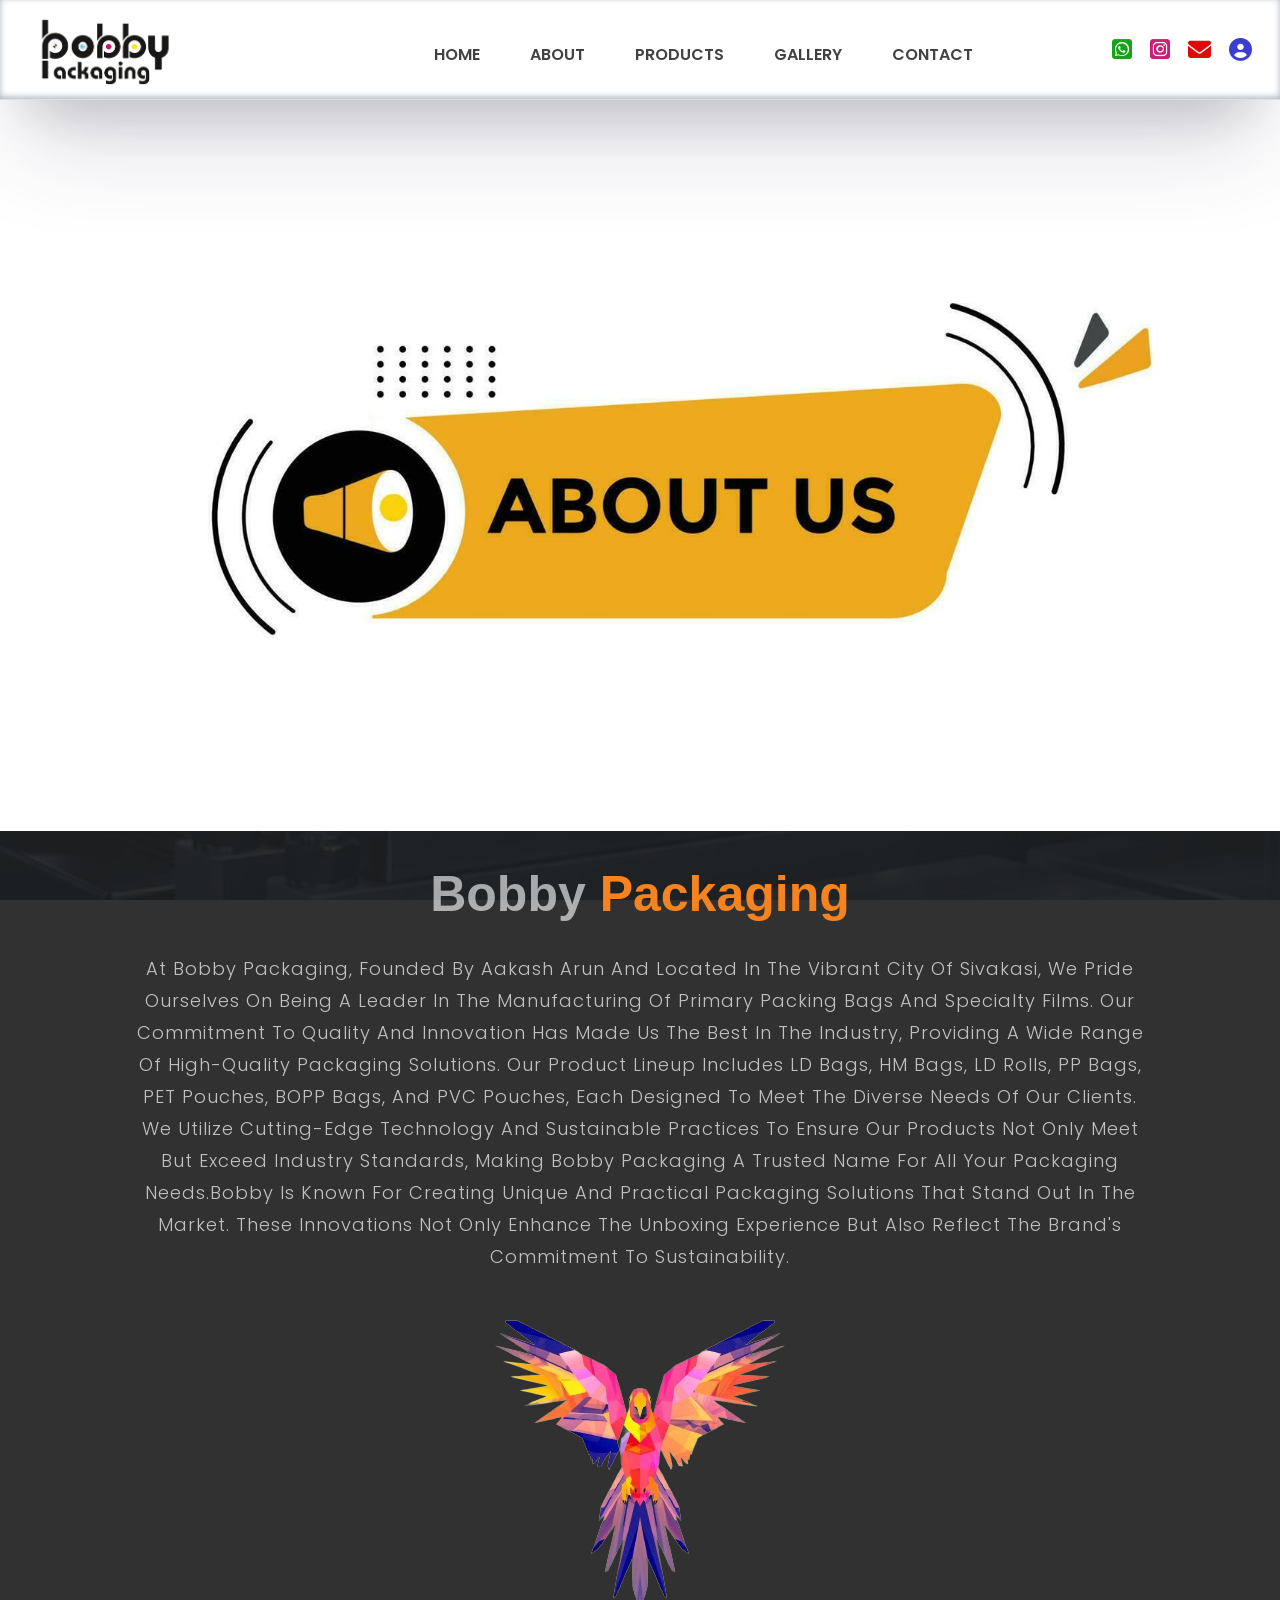
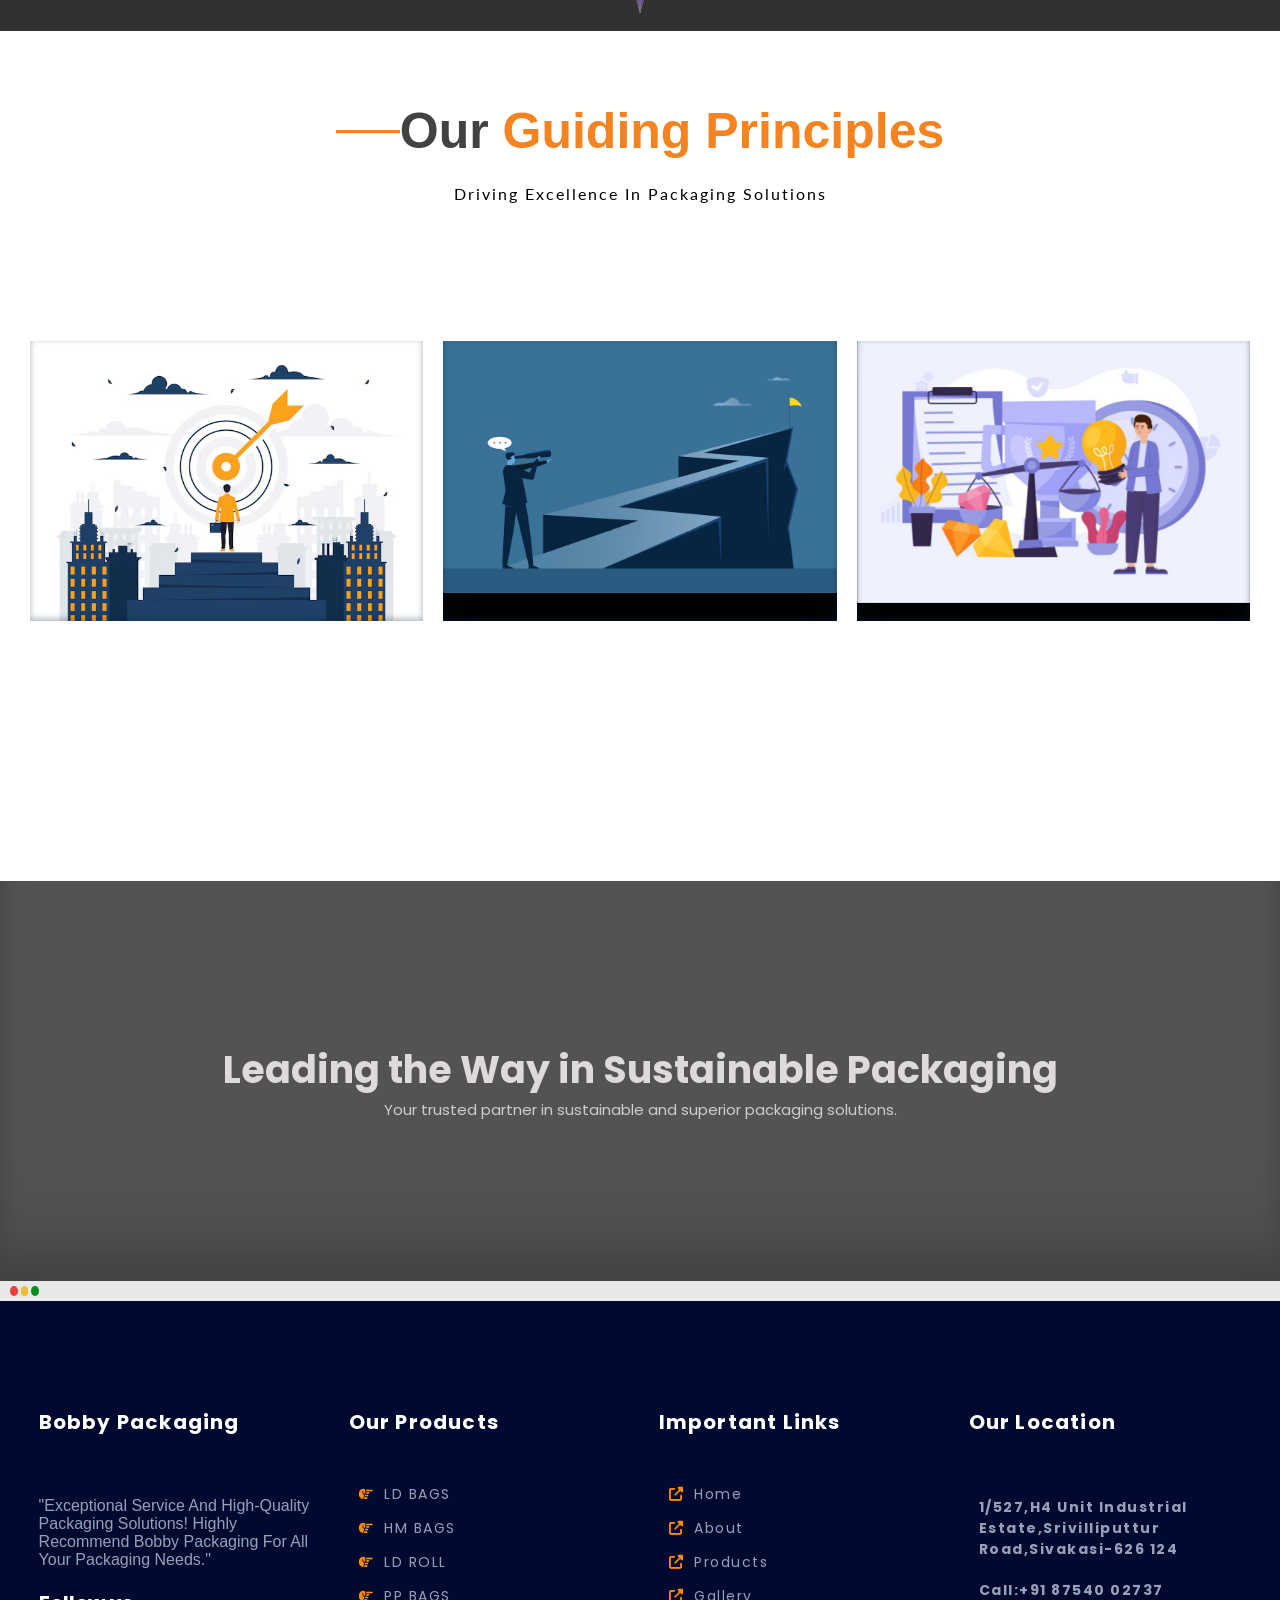
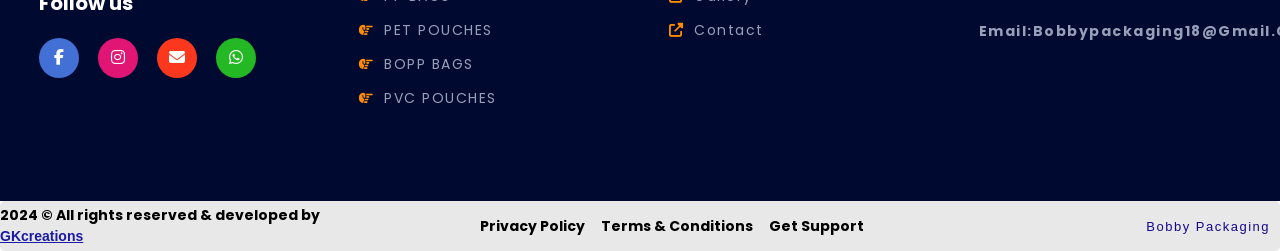
==== about.html @ 75dc7287 "donn" ====
<!DOCTYPE html>
<html lang="en">
  <head>
    <meta charset="UTF-8" />
    <meta name="viewport" content="width=device-width, initial-scale=1.0" />
    <link rel="stylesheet" href="./about.js">
    <link
      href="https://fonts.googleapis.com/css2?family=Lato:ital,wght@0,100;0,300;0,400;0,700;0,900;1,100;1,300;1,400;1,700;1,900&display=swap"
      rel="stylesheet"
    />
    <link
      href="https://fonts.googleapis.com/css2?family=Poppins:ital,wght@0,100;0,200;0,300;0,400;0,500;0,600;0,700;0,800;0,900;1,100;1,200;1,300;1,400;1,500;1,600;1,700;1,800;1,900&display=swap"
      rel="stylesheet"
    />
    <link
      rel="stylesheet"
      href="https://cdnjs.cloudflare.com/ajax/libs/font-awesome/6.5.2/css/all.min.css"
      integrity="sha512-SnH5WK+bZxgPHs44uWIX+LLJAJ9/2PkPKZ5QiAj6Ta86w+fsb2TkcmfRyVX3pBnMFcV7oQPJkl9QevSCWr3W6A=="
      crossorigin="anonymous"
      referrerpolicy="no-referrer"
    />
    <link rel="preconnect" href="https://fonts.googleapis.com" />
    <link rel="preconnect" href="https://fonts.gstatic.com" crossorigin />
    <link
      href="https://fonts.googleapis.com/css2?family=Lato:ital,wght@0,100;0,300;0,400;0,700;0,900;1,100;1,300;1,400;1,700;1,900&display=swap"
      rel="stylesheet"
    />
    <link rel="stylesheet" href="./assets/css/about.css" />
    <title>Document</title>
  </head>
  <body>
    <div class="nav">
      <div class="subnav">
        <div class="logod">
          <img src="./assets/img/logobg.png" alt="" />
        </div>
        <div class="menud">
          <a class="item" href="./index.html">
            <div data-text="Main page" class="linktext">Home</div>
          </a>
          <a class="item" href="./about.html">
            <div data-text="What we do" class="linktext">About</div>
          </a>
          <a class="item" href="product.html">
            <div data-text="See our works" class="linktext">Products</div>
          </a>

          <a class="item" href="#nav-9">
            <div data-text="Thoughts" class="linktext">Gallery</div>
          </a>
          <a class="item" href="./contact.html">
            <div data-text="Get in touch" class="linktext">Contact</div>
          </a>
        </div>
        <div class="icond">
          <i class="fa-brands fa-square-whatsapp" id="i1" title="Whatsapp"></i>
          <i
            class="fa-brands fa-square-instagram"
            id="i2"
            title="Instagram"
          ></i>
          <!-- <i class="fa-brands fa-instagram" ></i> -->
          <i class="fa-solid fa-envelope" id="i3" title="Email"></i>
          <i class="fa-solid fa-circle-user" id="i4" title="Contact"></i>
        </div>
      </div>
    </div>
    <div class="sum">
      <!-- <h1>hello worl</h1> -->
      <img src="./assets/img/abb.jpg" alt="" />
    </div>
    <div class="sim">
      <div class="topsim">
        <div class="subtopsim">
          <h1>Bobby <span>Packaging</span></h1>
          <p>
            At Bobby Packaging, founded by Aakash Arun and located in the
            vibrant city of Sivakasi, we pride ourselves on being a leader in
            the manufacturing of primary packing bags and specialty films. Our
            commitment to quality and innovation has made us the best in the
            industry, providing a wide range of high-quality packaging
            solutions. Our product lineup includes LD bags, HM bags, LD rolls,
            PP bags, PET pouches, BOPP bags, and PVC pouches, each designed to
            meet the diverse needs of our clients. We utilize cutting-edge
            technology and sustainable practices to ensure our products not only
            meet but exceed industry standards, making Bobby Packaging a trusted
            name for all your packaging needs.Bobby is known for creating unique and practical packaging solutions that stand out in the market. These innovations not only enhance the unboxing experience but also reflect the brand's commitment to sustainability.
          </p>
          <img src="./assets/img/peacokc-removebg-preview.png" alt="">
        </div>
      </div>
    </div>
    <div class="topheading">
        <div class="topheadingsub1">
          <p></p>
          <h1>Our <span>Guiding Principles</span></h1>
          <!-- <p></p> -->
        </div>
        <div class="topheadingsub">
          <p>Driving Excellence in Packaging Solutions</p>
        </div>
      </div>
      <div class="minione">
        <div class="subminione">
            <figure class="snip1577">
                <img src="./assets/img/mission.avif" alt="sample99" />
                <figcaption>
                  <h3>MISSION</h3>
                  <h4>To provide innovative, sustainable packaging solutions that ensure quality and customer satisfaction.</h4>
                </figcaption>
                <a href="#"></a>
              </figure>
              <figure class="snip1577"><img src="./assets/img/vision.avif" alt="sample109" />
                <figcaption>
                  <h3>VISION</h3>
                  <h4>To lead the global market in eco-friendly packaging, setting industry standards for excellence and sustainability.</h4>
                </figcaption>
                <a href="#"></a>
              </figure>
              <figure class="snip1577"><img src="./assets/img/values.jpg" alt="sample117" />
                <figcaption>
                  <h3>VALUES</h3>
                  <h4>Quality, Innovation, Sustainability, Customer Satisfaction, Integrity, Continuous Improvement.</h4>
                </figcaption>
                <a href="#"></a>
              </figure>
        </div>
      </div>
      <div class="ds">

      </div>
      <div class="contact">
        <div class="subcontact">
            
            <div class="subccon">
                <h1>Leading the Way in Sustainable Packaging</h1>
                <p>Your trusted partner in sustainable and superior packaging solutions.</p>
            </div>
        </div>
        <!-- <img src="./assets/img/get-touch-concept-illustration_114360-2586.avif" alt=""> -->
    </div>
    <div class="summa">
        <p></p>
        <p id="np1"></p>
        <p id="np2"></p>
    </div>
    <div class="footer">
        <div class="subfooter">
            <div class="fdiv">
                <div class="minicon">
                    <div class="con2">
                        <h2>Bobby Packaging</h2>
                    </div>
                    <div class="cons">
                       <p>"Exceptional service and high-quality packaging solutions! Highly recommend Bobby Packaging for all your packaging needs."</p>
                      

                    </div>
                    <div class="footer-social-icon">
                        <span>Follow us</span>
                        <a href="#"><i class="fab fa-facebook-f facebook-bg"></i></a>
                        <a href="#"><i class="fab fa-instagram instagram-bg"></i></i></a>
                        <a href="mailto:bobbypackaging18@gmail.com"><i class="fa-solid fa-envelope google-bg"></i></a>
                        <a href="https://wa.me/8754002737?text=Hello%20there"><i class="fa-brands fa-whatsapp whatsapp-bg"></i></a>
                    </div>
                </div>
                <div class="minicon">
                    <div class="con2">
                        <h2>Our Products</h2>
                    </div>
                    <div class="con3">
                        <a href="./products.html"><i class="fa-solid fa-hand-point-right"></i>LD BAGS</a>
                        <a href="./products.html"><i class="fa-solid fa-hand-point-right"></i>HM BAGS</a>
                        <a href="./products.html"><i class="fa-solid fa-hand-point-right"></i>LD ROLL</a>
                        <a href="./products.html"><i class="fa-solid fa-hand-point-right"></i>PP BAGS</a>
                        <a href="./products.html"><i class="fa-solid fa-hand-point-right"></i>PET POUCHES</a>
                        <a href="./products.html"><i class="fa-solid fa-hand-point-right"></i>BOPP BAGS</a>
                        <a href="./products.html"><i class="fa-solid fa-hand-point-right"></i>PVC POUCHES</a>
                    
                    </div>
                </div>
                <div class="minicon">
                    <div class="con2">
                        <h2>Important Links</h2>
                    </div>
                    <div class="con3">
                        <a href="./index.html"><i class="fa-solid fa-up-right-from-square"></i>Home</a>
                        <a href="./products.html"><i class="fa-solid fa-up-right-from-square"></i>About</a>
                        <a href="./work.html"><i class="fa-solid fa-up-right-from-square"></i>Products</a>
                        <a href="./about.html"><i class="fa-solid fa-up-right-from-square"></i>Gallery</a>
                        <a href="./contact.html"><i class="fa-solid fa-up-right-from-square"></i>Contact</a>
                    </div>
                </div>
                <div class="minicon">
                    <div class="con2">
                        <h2>Our Location</h2>
                    </div>
                    <div class="subcon2">
                        <div class="subcon3">
                            <h2>1/527,H4 Unit Industrial Estate,Srivilliputtur Road,Sivakasi-626 124</h2>
                            <h2>call:+91 87540 02737</h2>
                            <h2>Email:bobbypackaging18@gmail.com</h2>

                        </div>
                        
                    </div>
                </div>
            </div>
            
        </div>
    </div>
    <div class="seconddiv">
        <div class="copy">
            <h2>2024 &#169 All rights reserved & developed by<span> <a href="https://wa.me/7904303676/">GKcreations</a></span></h2>
        </div>
        <div class="copy1">
            <h2>Privacy Policy</h2>
            <h2>Terms & Conditions</h2>
            <h2>Get Support</h2>
        </div>
        <div class="copy2">
            <a href="">Bobby Packaging</a>
        </div>
    </div>
  </body>
</html>
---- assets/css/about.css ----
*{
    margin: 0;
    padding: 0;
    box-sizing: border-box;   
   }
   body{
       margin: 0;
       padding: 0;
       overflow-x: hidden;
      /* position: absolute; */
   }
   body::-webkit-scrollbar{
       display: none;
   }
   .nav{
    position:fixed;
    overlay: none;
    /* position: relative; */
    z-index: 2;
  top: 0;
  /* width: 100%; */
    height: 100px;
    width: 100%;
    border-bottom: 1px solid rgba(128, 128, 128, 0.247);
    /* background-color:rgb(212, 212, 212); */
    padding: 10px;
    background-color: white;
    box-shadow: rgba(50, 50, 93, 0.25) 0px 50px 100px -20px, rgba(0, 0, 0, 0.3) 0px 30px 60px -30px, rgba(10, 37, 64, 0.35) 0px -2px 6px 0px inset;
    /* background-color:rgb(13, 178, 255); */
    /* box-shadow: rgba(0, 0, 0, 0.45) 0px 25px 20px -20px; */
    /* box-shadow: rgba(0, 0, 0, 0.35) 0px -50px 36px -28px inset; */
    /* box-shadow: rgba(0, 0, 0, 0.45) 0px 25px 20px -20px; */
   }
   .subnav{
    height: 100%;
    width: 100%;
    display: flex;
    align-items: center;
    justify-content: space-between;
    /* background-color:rgb(13, 178, 255); */
   }
   .logod{
    height: 100%;
    width: 30%;
    /* background-color:white; */
    overflow: hidden;
    /* display: flex; */
    /* align-items: left; */
    /* justify-content: left; */
   }
   .logod img{
    height: 100%;
    width: 50%;
    object-fit: contain;
   }
   .menud{
    height: 100%;
    width: 50%;
    /* background-color: white; */
    display: flex;
    align-items: center;
    justify-content: center;
    padding-bottom: 11px;
   }
   .menud .linktext{
    font-size:1.3em;
    /* top:0px; */
    text-align:center;
    position:relative;
    z-index:2;
    font-weight: 600;
    /* color:#000000; */
    color: #424242;
    /* color: rgb(13, 178, 255); */
    /* background: -webkit-linear-gradient(#3c2372, #c3b538);
  -webkit-background-clip: text;
  -webkit-text-fill-color: transparent; */
    /* background: #c0392b; fallback for old browsers */
  /* background: -webkit-linear-gradient(to right, #c0392b, #8e44ad); Chrome 10-25, Safari 5.1-6 */
  /* linear-gradient(to right, #c0392b, #8e44ad); W3C, IE 10+/ Edge, Firefox 16+, Chrome 26+, Opera 12+, Safari 7+ */
    /* color: darkgoldenrod; */
    /* color: #7b4397; */
    /* color:rgb(101, 99, 99); */
    /* color:#FFABAB; */
    text-decoration:none;
    font-family: "Poppins", sans-serif;
    /* font-family: "Lato", sans-serif; */
    font-size: 16px;
    text-transform:uppercase;
    transition:0.3s ease-in-out;
    -webkit-transition:0.3s ease-in-out;
  }
  .menud .linktext:before{
    content:'';
    position:absolute;
    top:0px;
    left:-2.5px;
    width:calc(100% + 5px);
    border-left:1.5px solid black;
    border-right:1.5px solid black;
    height:150%;
    transition:0.3s ease-in-out;
    -webkit-transition:0.3s ease-in-out;
    opacity:1;
    background:transparent;
    max-height:0%;
    transform:translateY(20px);
    -webkit-transform:translateY(20px);
  }
  .menud .linktext:after{
    display:inline-block;
    content:attr(data-text);
    position:absolute;
    top:24px;
    left:0px;
    width:100%;
    transition:0.3s ease-in-out;
    -webkit-transition:0.3s ease-in-out;
    font-size:0.5em;
    color:black;
    transform:translateY(30px);
    -webkit-transform:translateY(30px);
    opacity:0;
  }
  .menud .item{
    position:relative;
    display:inline-block;
    height:35px;
    padding-top:15px;
    margin-left:25px;
    margin-right:25px;
    background:transparent;
    z-index:2;
    color:rgb(201, 36, 179);
    text-decoration:none;
    font-family:Arial, sans-serif;
    text-transform:uppercase;
    transition:0.3s ease-in-out;
    -webkit-transition:0.3s ease-in-out;
  }
  .menud .item:hover .linktext:before{
    max-height:150%;
    transition-delay:0.3s;
    -webkit-transition-delay:0.3s;
    transform:translateY(0%);
    -webkit-transform:translateY(0%);
  }
  .menud .item:hover .linktext:after{
    opacity:1;
    transition-delay:0.5s;
    -webkit-transition-delay:0.5s;
    transform:translateY(0px);
    -webkit-transform:translateY(0px);
  }
  .menud .item:hover .linktext{
    color:#f58320;
    top:-10px;
    transform:scale(1.3);
    -webkit-transform:scale(1.3);
  }
   .icond{
    height: 100%;
    width: 20%;
    display: flex;
    align-items: center;
    justify-content:right;
    /* background-color: saddlebrown; */
    transition: 1.1s ease-in;
   }
   .icond i:hover{
    transform: scale(1.2);
   }
   #i1{
    color: rgb(24, 162, 24);
    font-size: 23px;
    padding-right: 18px;
   }
   #i2{
    color: rgb(201, 31, 116);
    font-size: 23px;
    padding-right: 18px;
   }
   #i3{
    color: rgb(222, 8, 8);
    font-size: 23px;
    padding-right: 18px;
   }
   #i4{
    color: rgb(60, 60, 212);
    font-size: 23px;
    padding-right: 18px;
   }
   .sum{
    margin-top: 100px;
    height: 731px;
    width:100%;
    background-color: #f58320;
   }
   .sum img{
    height: 100%;
    width: 100%;
    object-fit:cover;
   }
   .sim{
    height: 800px;
    width: 100%;
    background-image: url(../img/film.avif);
    background-position: center;
    background-size: cover;
    background-repeat: no-repeat;
    background-attachment: fixed;
    /* background-color: #424242; */
    /* padding: 20px; */
   }
   .topsim{
    height: 100%;
    width: 100%;
    background-color:rgba(30, 30, 30, 0.914);
    display: flex;
    align-items: center;
    justify-content: center;
   }
   .subtopsim{
    height: 100%;
    width: 80%;
    display: flex;
    flex-direction: column;
    align-items: center;
    justify-content: center;
}
   .subtopsim h1{
    padding-top: 50px;
    color:rgba(255, 255, 255, 0.612);
    font-size: 50px;
    font-family: -apple-system, BlinkMacSystemFont, "Segoe UI", Roboto, "Helvetica Neue", Arial, "Noto Sans", sans-serif, "Apple Color Emoji", "Segoe UI Emoji", "Segoe UI Symbol", "Noto Color Emoji";
  }
  .subtopsim span{
    color:#f58320;
    font-size: 50px;
    font-family: -apple-system, BlinkMacSystemFont, "Segoe UI", Roboto, "Helvetica Neue", Arial, "Noto Sans", sans-serif, "Apple Color Emoji", "Segoe UI Emoji", "Segoe UI Symbol", "Noto Color Emoji";
  
  }
  .subtopsim p{
    margin-top: 30px;
    font-family: "Poppins", sans-serif;
    /* font-family: "Lato", sans-serif; */
    text-transform: capitalize;
    color: rgba(255, 255, 255, 0.7);
    font-size: 18px;
    text-align: center;
    line-height:32px;
    font-weight: 300;
    letter-spacing: 1px;
  }
  .topheading{
    height: 250px;
    width: 100%;
    background-color: white;
    /* background-color:pink; */
    display: flex;
    flex-direction: column;
    align-items:center;
    justify-content: center;
  }
  .topheadingsub1{
    height: 30%;
    width: 100%;
    display: flex;
    align-items: center;
    justify-content: center;
    /* background-color: rebeccapurple; */
  }
  .topheadingsub1 span{
    color:#f58320;
    font-size: 50px;
    font-family: -apple-system, BlinkMacSystemFont, "Segoe UI", Roboto, "Helvetica Neue", Arial, "Noto Sans", sans-serif, "Apple Color Emoji", "Segoe UI Emoji", "Segoe UI Symbol", "Noto Color Emoji";
  
  }
  .topheadingsub1 p{
    height: 4%;
    width: 5%;
    /* margin-left: 70px; */
    background-color: #f58320;
    /* margin-right: 5px; */
  }
  .topheadingsub1 h1{
    color:#424242;
    font-size: 50px;
    font-family: -apple-system, BlinkMacSystemFont, "Segoe UI", Roboto, "Helvetica Neue", Arial, "Noto Sans", sans-serif, "Apple Color Emoji", "Segoe UI Emoji", "Segoe UI Symbol", "Noto Color Emoji";
  }
  .topheadingsub{
    height: 20%;
    width: 100%;
    display: flex;
    align-items: center;
    justify-content: center;
    /* background-color: #1248c5; */
  }
  .topheadingsub p{
    letter-spacing: 2px;
    text-transform: capitalize;
    line-height: 25px;
    text-align: justify;
    font-family: "Lato", sans-serif;
  }
  .minione{
    height: 400px;
    width: 100%;
    padding: 20px;
  }
  .subminione{
    height: 100%;
    width: 100%;
    /* background-color: #f58320; */
    display: flex;
    align-items: center;
    justify-content: center;
    position: relative  ;
  }
  @import url(https://fonts.googleapis.com/css?family=Montserrat:200);
.snip1577 {
  font-family: 'Montserrat', Arial, sans-serif;
  position: relative;
  /* display: inline-block; */
  overflow: hidden;
  z-index:-0;
  margin: 10px;
  height:280px;
  width: 280px;
  /* min-width: 230px; */
  /* max-width: 315px; */
  width: 100%;
  color: #fff;
  text-align: left;
  font-size: 16px;
  background: #000;
  /* box-shadow: rgba(50, 50, 93, 0.25) 0px 50px 100px -20px, rgba(0, 0, 0, 0.3) 0px 30px 60px -30px, rgba(10, 37, 64, 0.35) 0px -2px 6px 0px inset; */
  box-shadow: rgba(50, 50, 93, 0.25) 0px 30px 60px -12px inset, rgba(0, 0, 0, 0.3) 0px 18px 36px -18px inset;
  /* box-shadow: rgb(204, 219, 232) 3px 3px 6px 0px inset, rgba(255, 255, 255, 0.5) -3px -3px 6px 1px inset; */
  /* box-shadow: rgba(0, 0, 0, 0.17) 0px -23px 25px 0px inset, rgba(0, 0, 0, 0.15) 0px -36px 30px 0px inset, rgba(0, 0, 0, 0.1) 0px -79px 40px 0px inset, rgba(0, 0, 0, 0.06) 0px 2px 1px, rgba(0, 0, 0, 0.09) 0px 4px 2px, rgba(0, 0, 0, 0.09) 0px 8px 4px, rgba(0, 0, 0, 0.09) 0px 16px 8px, rgba(0, 0, 0, 0.09) 0px 32px 16px; */
}

.snip1577 *,
.snip1577:before,
.snip1577:after {
  -webkit-box-sizing: border-box;
  box-sizing: border-box;
  -webkit-transition: all 0.4s ease;
  transition: all 0.4s ease;
}

.snip1577 img {
    display: inline-block;
  max-width: 100%;
  backface-visibility: hidden;
  vertical-align: top;
}

.snip1577:before,
.snip1577:after {
  position: absolute;
  top: 20px;
  right: 20px;
  content: '';
  background-color: #fff;
  z-index: 1;
  opacity: 0;
}

.snip1577:before {
  width: 0;
  height: 1px;
}

.snip1577:after {
  height: 0;
  width: 1px;
}

.snip1577 figcaption {

  position: absolute;
  /* background-color: #f58320; */
  /* left: 0; */
  height: 100%;
    width: 100%;
    bottom: 0;
  padding: 15px 20px;
  box-shadow: rgba(50, 50, 93, 0.25) 0px 50px 100px -20px, rgba(0, 0, 0, 0.3) 0px 30px 60px -30px, rgba(10, 37, 64, 0.35) 0px -2px 6px 0px inset;
}

.snip1577 h3,
.snip1577 h4 {
  margin: 0;
  font-size: 20px;
  font-weight: normal;
  opacity: 0;
}

.snip1577 h4 {
  font-size:18px;
  text-transform: capitalize;
  margin-top:40px;
  font-family: "Lato", sans-serif;
  color: rgba(255, 255, 255, 0.549);
}

.snip1577 a {
  /* position: absolute; */
  /* top: 0; */
  /* bottom: 0; */
  /* left: 0; */
  /* right: 0; */
  /* z-index: 1; */
}

.snip1577:hover img,
.snip1577.hover img {
  zoom: 1;
  filter: alpha(opacity=20);
  -webkit-opacity: 0.2;
  opacity: 0.2;
}

.snip1577:hover:before,
.snip1577.hover:before,
.snip1577:hover:after,
.snip1577.hover:after {
  opacity: 1;
  -webkit-transition-delay: 0.25s;
  transition-delay: 0.25s;
}

.snip1577:hover:before,
.snip1577.hover:before {
  width: 40px;
}

.snip1577:hover:after,
.snip1577.hover:after {
  height: 40px;
}

.snip1577:hover h3,
.snip1577.hover h3,
.snip1577:hover h4,
.snip1577.hover h4 {
  opacity: 1;
}

.snip1577:hover h3,
.snip1577.hover h3 {
  -webkit-transition-delay: 0.3s;
  transition-delay: 0.3s;
}

.snip1577:hover h4,
.snip1577.hover h4 {
  -webkit-transition-delay: 0.35s;
  transition-delay: 0.35s;
}
.ds{
    height: 200px;
    width: 100%;
    background-color: white;
}
.contact{
    height: 400px;
    width: 100%;
    background-image: url(../img/man-working-in-table-2ga2gfmqbffqravk.jpg);
    background-position:center;
    background-attachment: fixed;
    background-repeat: no-repeat;
    background-size: contain;
    display: flex;
    align-items: center;
    box-shadow: rgba(0, 0, 0, 0.17) 0px -23px 25px 0px inset, rgba(0, 0, 0, 0.15) 0px -36px 30px 0px inset, rgba(0, 0, 0, 0.1) 0px -79px 40px 0px inset, rgba(0, 0, 0, 0.06) 0px 2px 1px, rgba(0, 0, 0, 0.09) 0px 4px 2px, rgba(0, 0, 0, 0.09) 0px 8px 4px, rgba(0, 0, 0, 0.09) 0px 16px 8px, rgba(0, 0, 0, 0.09) 0px 32px 16px;
    /* box-shadow: rgba(0, 0, 0, 0.25) 0px 54px 55px, rgba(0, 0, 0, 0.12) 0px -12px 30px, rgba(0, 0, 0, 0.12) 0px 4px 6px, rgba(0, 0, 0, 0.17) 0px 12px 13px, rgba(0, 0, 0, 0.09) 0px -3px 5px; */
    /* padding-top: 100px; */
        /* background-color: #454cd1; */
}
.subcontact{
    height: 100%;
    width: 100%;
    background-color:rgba(47, 47, 47, 0.822);
    display: flex;
    align-items: center;
    justify-content: center;
}
.subccon{
    height: 100%;
    width: 100%;    
    /* background-color: #454cd1; */
    display: flex;
    flex-direction: column;
    align-items: center;
    justify-content: center;
}
.subccon h1{
    /* font-family:Arial, sans-serif; */
    font-size: 38px;
    color:rgb(222, 218, 218);
    font-family: "Poppins", sans-serif;
}
.subccon p{
    /* font-size: 38px; */
    font-size: 15px;
    color: rgb(207, 205, 205);
    font-family: "Poppins", sans-serif;
}
.summa{
    height: 20px;
    width: 100%;
    background-color:#e8e8e8;
    display: flex;
    align-items: center;
    justify-content: left;
    padding-left:10px;

}
.summa p{
    height: 50%;
    width: 0.6%;
   border-radius: 100%;
   background-color: rgb(240, 59, 59);
}
#np1{
    height: 50%;
    width: 0.6%;
    border-radius: 100%;
    background-color: rgb(236, 190, 52);
    /* padding-left: 5px; */
    margin-left: 3px;
}
#np2{
    height: 50%;
    width: 0.6%;
    border-radius: 100%;
    background-color: rgb(10, 141, 28);
    margin-left: 3px;
}
/* footer code */
.footer{
    height: 500px;
    width: 100%;
    background-color: #000a30;
    /* background-color:rebeccapurple; */
    padding: 20px;
}
.subfooter{
    height: 100%;
    width: 100%;
    /* background-color: blue; */
    display: flex;
    flex-direction: column;
    align-items: center;
    justify-content: space-around;
}
.fdiv{
    height: 80%;
    width:100%;
    /* background-color: rgb(114, 55, 55); */
    display: flex;
    align-items: center;
    justify-content: space-around   ;
}
.seconddiv{
    height:50px;
    width: 100%;
    overflow: hidden;
    border-radius: 5px;
    /* padding-left: 10px; */
    background-color:#e8e8e8;
    display: flex;
    align-items: center;
    justify-content: space-between;
    
}
.minicon{
    height: 100%;
    width: 22%;
    /* background-color: darkgoldenrod; */
}
.imgg{
    height: 30%;
    width: 100%;
    background-color:rgb(255, 255, 255);
      overflow: hidden;
    display: flex;
    align-items: center;
    justify-content: left;
    border-radius: 10px;
}
.imgg img{
    height: 100%;
    width: 100%;
    border-radius: 10px;
    object-fit: contain;
    opacity: 0.8;
}
.imgg img:hover{
    opacity: 1;
    /* transform: scale(0.4); */
}
.cons{
    height: 30%;
    width: 100%;
    /* background-color: bisque; */
    display: flex;
    flex-direction: column;
    align-items: left;
    justify-content: space-around;
    position: relative;
}
.cons p{
    font-family: "Manrope", sans-serif;
    font-size: 16px;
    color: #97a0b8;
    /* margin-top: 20px; */
    /* line-height:25px; */
    text-transform:capitalize;
    text-align: left;
}

.footer-social-icon{
    height: 40%;
    width: 100%;
    /* padding-top: 30px; */
    /* background-color: red; */
    /* display: flex; */
    /* flex-direction: column; */
    /* align-items: center; */
    /* justify-content: center; */
}
.footer-social-icon span {
    color: #fff;
    display: block;
    font-size: 20px;
    font-weight: 700;
    font-family: 'Poppins', sans-serif;
    margin-bottom: 20px;
   }
   .footer-social-icon a {
    color: #fff;
    font-size: 16px;
    margin-right: 15px;
   }
   .footer-social-icon i {
    height: 40px;
    width: 40px;
    text-align: center;
    line-height: 38px;
    border-radius: 50%;
   }
   .facebook-bg{
    background: #4270d4;
   }
   .instagram-bg{
    background: #e11574;
   }
   .google-bg{
    background: #fb381e;
   }
   .whatsapp-bg{
     background: rgb(36, 185, 36);
   }
.con2{
    height: 30%;
    width: 100%;
    /* background-color:honeydew; */
    overflow: hidden;
    display: flex;
    align-items: center;
}
.con2 h2{
    font-size: 20px;
    font-family: "Poppins", sans-serif;
    letter-spacing: 1.2px;
    color:white;
}
.con3{
    height: 60%;
    width: 100%;
    /* background-color: white; */
    display: flex;
    flex-direction: column;
}
.con3 a{
    font-size: 14px;
    font-family: "Poppins", sans-serif;
    color: #97a0b8;
    letter-spacing: 1.5px;
    text-transform: capitalize;
    text-decoration: none;
}
.con3 a:hover{
    color: white;
    letter-spacing: 2px;
}
.con3 i{
    font-size: 14px;
    color:darkorange;
    padding: 10px;
}
#con3{
    height: 60%;
    width: 100%;
    /* background-color: white; */
    display: flex;
    flex-direction: column;
}
#con3 a{
    font-size: 14px;
    font-family: "Manrope", sans-serif;
    color: rgb(46, 95, 255);
    letter-spacing: 1.5px;
    text-transform: capitalize;
    /* text-decoration: none; */
}
#con3 a:hover{
    color: rgb(255, 140, 0);
    letter-spacing: 2px;
}
#con3 i{
    font-size: 14px;
    color: orange;
    padding: 10px;
}
.subcon2{
    height: 60%;
    width: 100%;
    /* background-color: blueviolet; */
    /* line-height: 20px; */
}
.subcon3{
    height:80%;
    width: 100%;
    /* background-color: greenyellow; */
    padding-left: 10px;
    /* line-height: 60px; */
}
.subcon3 h2{
    padding-top: 20px;
    /* margin-top: 20px; */
    /* line-height: 40px; */
    font-size: 14px;
    font-family: "Poppins", sans-serif;
    color: #97a0b8;
    letter-spacing: 1.5px;
    text-transform: capitalize;
    /* color: rgb(69, 56, 56); */
}
.subcon4{
    height: 20%;
    width: 100%;
    /* background-color: aqua; */
}
.subcon4 i{
    font-size: 19px;
    color: orange;
    padding: 10px;
}
.copy{
    height: 100%;
    width: 30%;
    /* background-color: saddlebrown; */
    display: flex;
    align-items: center;
    justify-content: center;
}
.copy h2{
    font-size: 14px;
    font-family: "Poppins", sans-serif;
    color:black;
}
.copy span a{
    font-size: 14px;
    font-family: "Manrope", sans-serif;
    color:rgb(26, 26, 165)
}
.copy1{
    height: 100%;
    width: 30%;
    /* background-color: saddlebrown; */
    display: flex;
    align-items: center;
    justify-content: space-between;
}
.copy1 h2{
    font-size: 14px;
    font-family: "Poppins", sans-serif;
    color:black;    
}
.copy2{
    height: 100%;
    width: 25%;
    display: flex;
    align-items: center;
    justify-content: flex-end;
    /* background-color: saddlebrown; */
}
.copy2 a{
    font-size: 13px;
    font-family: "Manrope", sans-serif;
    color:rgb(23, 7, 143);   
    text-decoration: none;
    letter-spacing: 1.5px;
    padding-right: 10px;
}
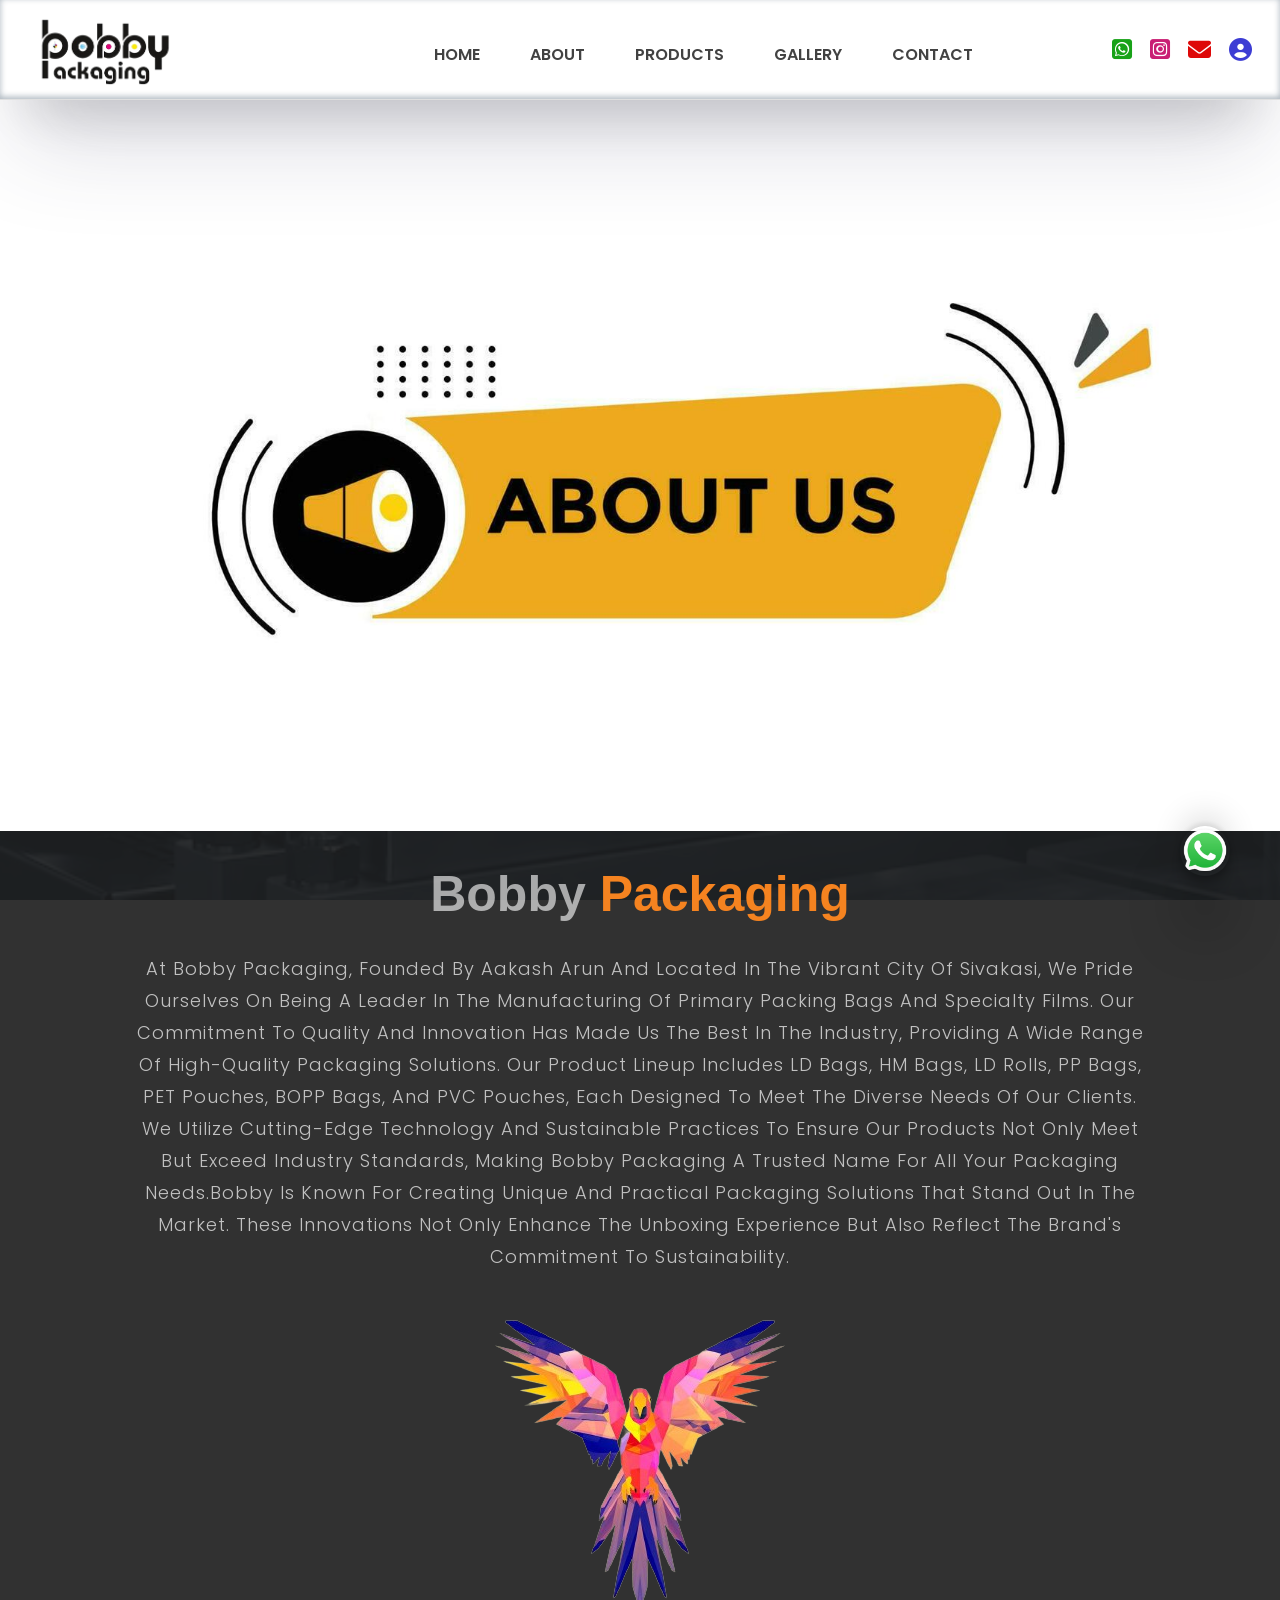
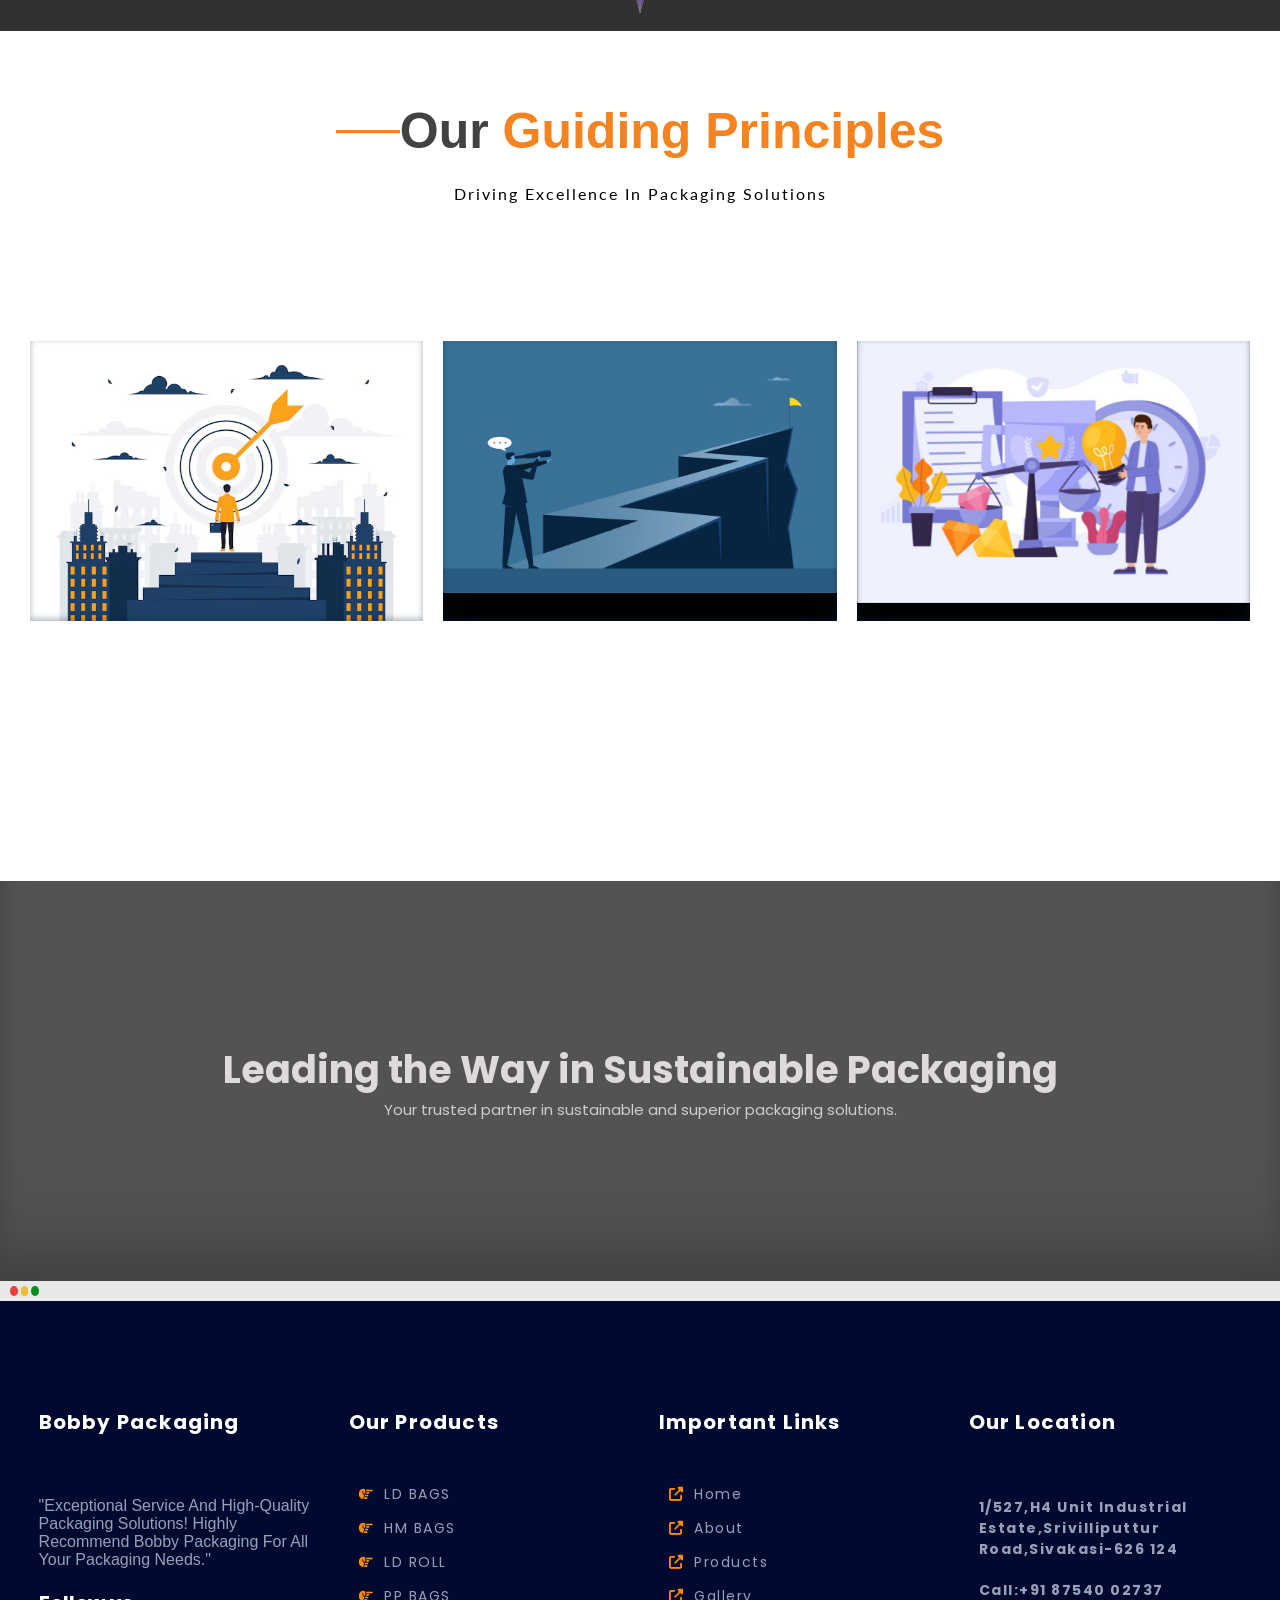
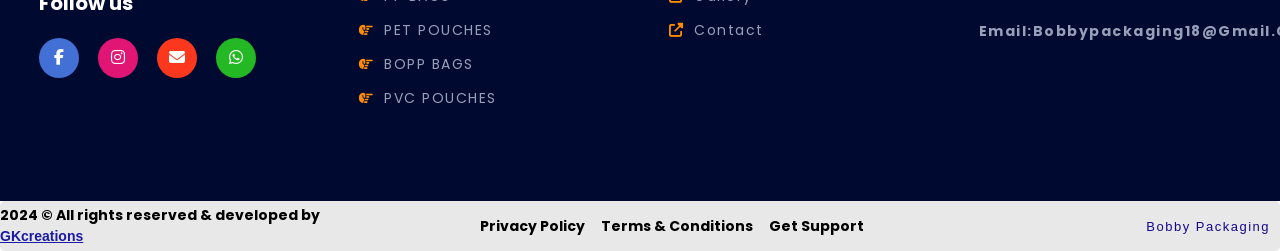
==== commit 86ad9f4a: "ddd" ====
--- a/about.html
+++ b/about.html
@@ -29,6 +29,49 @@
     <title>Document</title>
   </head>
   <body>
+    <div class="whatsapp-icon">
+      <a href="https://wa.me/+918754002737/?text=Hello%20there!">
+        <img src="./assets/img/WhatsApp_icon.png" />
+      </a>
+    </div>
+    <div class="mobilenav">
+      <div class="mobilenavlogo">
+          <img src="./assets/img/logobg.png" alt="">
+      </div>
+      <!-- hamburger menuuu -->
+
+      <nav role="navigation">
+      <div id="menuToggle">
+        <!--
+        A fake / hidden checkbox is used as click reciever,
+        so you can use the :checked selector on it.
+        -->
+        <input type="checkbox" />
+        
+        <!--
+        Some spans to act as a hamburger.
+        
+        They are acting like a real hamburger,
+        not that McDonalds stuff.
+        -->
+        <span></span>
+        <span></span>
+        <span></span>
+        
+        <!--
+        Too bad the menu has to be inside of the button
+        but hey, it's pure CSS magic.
+        -->
+        <ul id="menu">
+          <a href="./index.html"><li>Home</li></a>
+          <a href="./about.html"><li>About</li></a>
+          <a href="./product.html"><li>Products</li></a>
+          <a href="./gallery.html"><li>Gallery</li></a>
+          <a href="./contact.html"><li>Contact Us</li></a>
+        </ul>
+      </div>
+    </nav>
+  </div>
     <div class="nav">
       <div class="subnav">
         <div class="logod">
@@ -45,7 +88,7 @@
             <div data-text="See our works" class="linktext">Products</div>
           </a>
 
-          <a class="item" href="#nav-9">
+          <a class="item" href="./gallery.html">
             <div data-text="Thoughts" class="linktext">Gallery</div>
           </a>
           <a class="item" href="./contact.html">
@@ -185,9 +228,9 @@
                     </div>
                     <div class="con3">
                         <a href="./index.html"><i class="fa-solid fa-up-right-from-square"></i>Home</a>
-                        <a href="./products.html"><i class="fa-solid fa-up-right-from-square"></i>About</a>
-                        <a href="./work.html"><i class="fa-solid fa-up-right-from-square"></i>Products</a>
-                        <a href="./about.html"><i class="fa-solid fa-up-right-from-square"></i>Gallery</a>
+                        <a href="./about.html"><i class="fa-solid fa-up-right-from-square"></i>About</a>
+                        <a href="./product.html"><i class="fa-solid fa-up-right-from-square"></i>Products</a>
+                        <a href="./gallery.html"><i class="fa-solid fa-up-right-from-square"></i>Gallery</a>
                         <a href="./contact.html"><i class="fa-solid fa-up-right-from-square"></i>Contact</a>
                     </div>
                 </div>
--- a/assets/css/about.css
+++ b/assets/css/about.css
@@ -4,13 +4,33 @@
     box-sizing: border-box;   
    }
    body{
-       margin: 0;
-       padding: 0;
+    width: 100vw;
+    height: 100vh;
+       /* margin: 0;
+       padding: 0; */
+       /* margin: 0; */
+       /* padding: 0; */
        overflow-x: hidden;
       /* position: absolute; */
    }
    body::-webkit-scrollbar{
        display: none;
+   }
+   .whatsapp-icon {
+    position: fixed;
+    bottom: 20px;
+    right: 50px;
+    z-index: 9999; /* Ensure it's above other content */
+  }
+  
+  .whatsapp-icon img {
+    width: 50px; /* Adjust size as needed */
+    height: auto;
+    border-radius: 50%; /* Makes it round */
+    box-shadow:rgba(0, 0, 0, 0.25) 0px 54px 55px, rgba(0, 0, 0, 0.12) 0px -12px 30px, rgba(0, 0, 0, 0.12) 0px 4px 6px, rgba(0, 0, 0, 0.17) 0px 12px 13px, rgba(0, 0, 0, 0.09) 0px -3px 5px; /* Optional: Adds shadow */
+  }
+   .mobilenav{
+    display: none;
    }
    .nav{
     position:fixed;
@@ -194,7 +214,7 @@
     margin-top: 100px;
     height: 731px;
     width:100%;
-    background-color: #f58320;
+    /* background-color: #f58320; */
    }
    .sum img{
     height: 100%;
@@ -806,4 +826,1307 @@
     text-decoration: none;
     letter-spacing: 1.5px;
     padding-right: 10px;
+}
+@media screen and (max-width:600px) {
+
+  *{
+    margin: 0;
+    padding: 0;
+    box-sizing: border-box;   
+   }
+   body{
+    width: 100vw;
+    height: 100vh;
+       /* margin: 0;
+       padding: 0; */
+       overflow-x: hidden;
+      position: absolute;
+   }
+   body::-webkit-scrollbar{
+       display: none;
+   }
+   .mobilenav{
+    height: 100px;
+    width: 100%;
+    background-color:white;
+    display: flex;
+    align-items: center;
+    justify-content: space-between;
+    position:fixed;
+    /* position: relative; */
+  top: 0;
+  z-index: 2;
+  border-bottom: 1px solid rgba(128, 128, 128, 0.247);
+    /* background-color:rgb(212, 212, 212); */
+    padding: 10px;
+    background-color: white;
+    box-shadow: rgba(50, 50, 93, 0.25) 0px 50px 100px -20px, rgba(0, 0, 0, 0.3) 0px 30px 60px -30px, rgba(10, 37, 64, 0.35) 0px -2px 6px 0px inset;
+    
+}
+.mobilenavlogo{
+    height: 100%;
+    width: 40%;
+    /* background-color: #1248c5; */
+}
+.mobilenavlogo img{
+    height: 100%;
+    width: 100%;
+    object-fit: contain;
+}
+/* hamburger menu */
+
+
+#menuToggle
+{
+  /* display: block; */
+  display: flex;
+  flex-direction: column;
+  align-items: center;
+  justify-content: center;
+  position: relative;
+  top: 0px;
+  left: 0px;
+  height:70px;
+  width: 70px;
+  z-index: 1;
+  
+  -webkit-user-select: none;
+  user-select: none;
+  background: radial-gradient(circle at 10% 20%, rgb(7, 121, 222) 0%, rgb(20, 72, 140) 90%);
+  /* background-color: #1248c5; */
+  /* background-color: #00000092; */
+  /* background-color:#f1f2f5; */
+  /* background-color:rgba(41, 41, 234, 0.696); */
+}
+
+#menuToggle a
+{
+  text-decoration: none;
+  color: #e6dddd;
+  
+  transition: color 0.3s ease;
+}
+
+#menuToggle a:hover
+{
+  color: black;
+}
+
+
+#menuToggle input
+{
+  display: block;
+  width: 40px;
+  height: 32px;
+  position: absolute;
+  top: 7px;
+  left: 5px;
+  
+  cursor: pointer;
+  
+  opacity: 0; /* hide this */
+  z-index: 2; /* and place it over the hamburger */
+  
+  -webkit-touch-callout: none;
+}
+
+/*
+ * Just a quick hamburger
+ */
+#menuToggle span
+{
+  display: block;
+  width: 33px;
+  height: 5px;
+  margin: 1px;
+  /* margin-bottom: 5px; */
+  position: relative;
+    background-color: white;
+  /* color: #1248c5; */
+  /* background-color: #1248c5; */
+  /* background: #ede9e9; */
+  border-radius: 3px;
+  
+  z-index: 1;
+  
+  transform-origin: 4px 0px;
+  
+  transition: transform 0.5s cubic-bezier(0.77,0.2,0.05,1.0),
+              background 0.5s cubic-bezier(0.77,0.2,0.05,1.0),
+              opacity 0.55s ease;
+}
+
+#menuToggle span:first-child
+{
+  transform-origin: 0% 0%;
+}
+
+#menuToggle span:nth-last-child(2)
+{
+  transform-origin: 0% 100%;
+}
+
+/* 
+ * Transform all the slices of hamburger
+ * into a crossmark.
+ */
+#menuToggle input:checked ~ span
+{
+  /* padding-left: 10px; */
+  opacity: 1;
+  transform: rotate(45deg) translate(7px, -3px);
+  background: #ffffff;
+  /* background-color: #1248c5; */
+}
+
+/*
+ * But let's hide the middle one.
+ */
+#menuToggle input:checked ~ span:nth-last-child(3)
+{
+  opacity: 0;
+  transform: rotate(0deg) scale(0.2, 0.2);
+}
+
+/*
+ * Ohyeah and the last one should go the other direction
+ */
+#menuToggle input:checked ~ span:nth-last-child(2)
+{
+  transform: rotate(-45deg) translate(5px, 8px);
+}
+
+/*
+ * Make this absolute positioned
+ * at the top left of the screen
+ */
+#menu
+{
+    overflow: hidden;
+  position: absolute;
+  width: 450px;
+  /* margin: -100px 0 0 -50px; */
+  top:83px;
+  left: -367px;
+  padding: 40px;
+  padding-right: 40px;
+  border: none;
+  /* padding-left: 55px; */
+  font-family: "Manrope", sans-serif;
+  /* padding-top: 125px; */
+  height: 350px;
+  display: flex;
+  flex-direction: column;
+  align-items: center;
+  justify-content: space-between;
+  /* justify-content: left; */
+  /* background: #dc3e3e; */
+  background: radial-gradient(circle at 10% 20%, rgb(7, 121, 222) 0%, rgb(20, 72, 140) 90%);
+  /* background: rgb(76, 57, 218); */
+/* background: linear-gradient(90deg, rgba(187,21,21,1) 0%, rgba(240,113,120,1) 48%, rgba(208,10,10,1) 100%, rgba(118,156,0,1) 100%); */
+  list-style-type: none;
+  -webkit-font-smoothing: antialiased;
+  /* to stop flickering of text in safari */
+  
+  transform-origin: 0% 0%;
+  transform: translate(-100%, 0);
+  
+  transition: transform 0.5s cubic-bezier(0.77,0.2,0.05,1.0);
+}
+
+#menu li
+{
+  text-align: center;
+  /* padding: 10px; */
+  font-size: 22px;
+  padding-right: 20px;
+  /* border:0.1px solid rgba(255, 255, 255, 0.375); */
+  width: 400px;
+  height: 40px;
+  border: none;
+  /* background-color: #dc3e3f; */
+  border-radius: 10px;
+
+
+
+  /* background: rgb(187,21,21); */
+/* background: linear-gradient(90deg, rgba(187,21,21,1) 0%, rgba(240,113,120,1) 48%, rgba(208,10,10,1) 100%, rgba(118,156,0,1) 100%); */
+}
+
+/*
+ * And let's slide it in from the left
+ */
+#menuToggle input:checked ~ ul
+{
+  transform: none;
+}
+   .nav{
+    display: none;
+    position:fixed;
+    /* position: relative; */
+  top: 0;
+  z-index: 2;
+  /* width: 100%; */
+    height: 100px;
+    width: 100%;
+    border-bottom: 1px solid rgba(128, 128, 128, 0.247);
+    /* background-color:rgb(212, 212, 212); */
+    padding: 10px;
+    background-color: white;
+    box-shadow: rgba(50, 50, 93, 0.25) 0px 50px 100px -20px, rgba(0, 0, 0, 0.3) 0px 30px 60px -30px, rgba(10, 37, 64, 0.35) 0px -2px 6px 0px inset;
+    /* background-color:rgb(13, 178, 255); */
+    /* box-shadow: rgba(0, 0, 0, 0.45) 0px 25px 20px -20px; */
+    /* box-shadow: rgba(0, 0, 0, 0.35) 0px -50px 36px -28px inset; */
+    /* box-shadow: rgba(0, 0, 0, 0.45) 0px 25px 20px -20px; */
+   }
+   .subnav{
+    height: 100%;
+    width: 100%;
+    display: flex;
+    align-items: center;
+    justify-content: space-between;
+    /* background-color:rgb(13, 178, 255); */
+   }
+   .logod{
+    height: 100%;
+    width: 30%;
+    /* background-color:white; */
+    overflow: hidden;
+    /* display: flex; */
+    /* align-items: left; */
+    /* justify-content: left; */
+   }
+   .logod img{
+    height: 100%;
+    width: 50%;
+    object-fit: contain;
+   }
+   .menud{
+    height: 100%;
+    width: 50%;
+    /* background-color: white; */
+    display: flex;
+    align-items: center;
+    justify-content: center;
+    padding-bottom: 11px;
+   }
+   .menud .linktext{
+    font-size:1.3em;
+    /* top:0px; */
+    text-align:center;
+    position:relative;
+    z-index:2;
+    font-weight: 600;
+    /* color:#000000; */
+    color: #424242;
+    /* color: rgb(13, 178, 255); */
+    /* background: -webkit-linear-gradient(#3c2372, #c3b538);
+  -webkit-background-clip: text;
+  -webkit-text-fill-color: transparent; */
+    /* background: #c0392b; fallback for old browsers */
+  /* background: -webkit-linear-gradient(to right, #c0392b, #8e44ad); Chrome 10-25, Safari 5.1-6 */
+  /* linear-gradient(to right, #c0392b, #8e44ad); W3C, IE 10+/ Edge, Firefox 16+, Chrome 26+, Opera 12+, Safari 7+ */
+    /* color: darkgoldenrod; */
+    /* color: #7b4397; */
+    /* color:rgb(101, 99, 99); */
+    /* color:#FFABAB; */
+    text-decoration:none;
+    font-family: "Poppins", sans-serif;
+    /* font-family: "Lato", sans-serif; */
+    font-size: 16px;
+    text-transform:uppercase;
+    transition:0.3s ease-in-out;
+    -webkit-transition:0.3s ease-in-out;
+  }
+  .menud .linktext:before{
+    content:'';
+    position:absolute;
+    top:0px;
+    left:-2.5px;
+    width:calc(100% + 5px);
+    border-left:1.5px solid black;
+    border-right:1.5px solid black;
+    height:150%;
+    transition:0.3s ease-in-out;
+    -webkit-transition:0.3s ease-in-out;
+    opacity:1;
+    background:transparent;
+    max-height:0%;
+    transform:translateY(20px);
+    -webkit-transform:translateY(20px);
+  }
+  .menud .linktext:after{
+    display:inline-block;
+    content:attr(data-text);
+    position:absolute;
+    top:24px;
+    left:0px;
+    width:100%;
+    transition:0.3s ease-in-out;
+    -webkit-transition:0.3s ease-in-out;
+    font-size:0.5em;
+    color:black;
+    transform:translateY(30px);
+    -webkit-transform:translateY(30px);
+    opacity:0;
+  }
+  .menud .item{
+    position:relative;
+    display:inline-block;
+    height:35px;
+    padding-top:15px;
+    margin-left:25px;
+    margin-right:25px;
+    background:transparent;
+    z-index:2;
+    color:rgb(201, 36, 179);
+    text-decoration:none;
+    font-family:Arial, sans-serif;
+    text-transform:uppercase;
+    transition:0.3s ease-in-out;
+    -webkit-transition:0.3s ease-in-out;
+  }
+  .menud .item:hover .linktext:before{
+    max-height:150%;
+    transition-delay:0.3s;
+    -webkit-transition-delay:0.3s;
+    transform:translateY(0%);
+    -webkit-transform:translateY(0%);
+  }
+  .menud .item:hover .linktext:after{
+    opacity:1;
+    transition-delay:0.5s;
+    -webkit-transition-delay:0.5s;
+    transform:translateY(0px);
+    -webkit-transform:translateY(0px);
+  }
+  .menud .item:hover .linktext{
+    color:#f58320;
+    top:-10px;
+    transform:scale(1.3);
+    -webkit-transform:scale(1.3);
+  }
+  .whatsapp-icon {
+    position: fixed;
+    bottom: 100px;
+    right: 30px;
+    z-index: 9999; /* Ensure it's above other content */
+}
+
+.whatsapp-icon img {
+    width: 45px; /* Adjust size as needed */
+    height: auto;
+    border-radius: 50%; /* Makes it round */
+    box-shadow:rgba(0, 0, 0, 0.25) 0px 54px 55px, rgba(0, 0, 0, 0.12) 0px -12px 30px, rgba(0, 0, 0, 0.12) 0px 4px 6px, rgba(0, 0, 0, 0.17) 0px 12px 13px, rgba(0, 0, 0, 0.09) 0px -3px 5px; /* Optional: Adds shadow */
+}
+   .nav{
+    display: none;
+    position:fixed;
+    /* position: relative; */
+  top: 0;
+  z-index: 2;
+  /* width: 100%; */
+    height: 100px;
+    width: 100%;
+    border-bottom: 1px solid rgba(128, 128, 128, 0.247);
+    /* background-color:rgb(212, 212, 212); */
+    padding: 10px;
+    background-color: white;
+    box-shadow: rgba(50, 50, 93, 0.25) 0px 50px 100px -20px, rgba(0, 0, 0, 0.3) 0px 30px 60px -30px, rgba(10, 37, 64, 0.35) 0px -2px 6px 0px inset;
+    /* background-color:rgb(13, 178, 255); */
+    /* box-shadow: rgba(0, 0, 0, 0.45) 0px 25px 20px -20px; */
+    /* box-shadow: rgba(0, 0, 0, 0.35) 0px -50px 36px -28px inset; */
+    /* box-shadow: rgba(0, 0, 0, 0.45) 0px 25px 20px -20px; */
+   }
+   .subnav{
+    height: 100%;
+    width: 100%;
+    display: flex;
+    align-items: center;
+    justify-content: space-between;
+    /* background-color:rgb(13, 178, 255); */
+   }
+   .logod{
+    height: 100%;
+    width: 30%;
+    /* background-color:white; */
+    overflow: hidden;
+    /* display: flex; */
+    /* align-items: left; */
+    /* justify-content: left; */
+   }
+   .logod img{
+    height: 100%;
+    width: 50%;
+    object-fit: contain;
+   }
+   .menud{
+    height: 100%;
+    width: 50%;
+    /* background-color: white; */
+    display: flex;
+    align-items: center;
+    justify-content: center;
+    padding-bottom: 11px;
+   }
+   .menud .linktext{
+    font-size:1.3em;
+    /* top:0px; */
+    text-align:center;
+    position:relative;
+    z-index:2;
+    font-weight: 600;
+    /* color:#000000; */
+    color: #424242;
+    /* color: rgb(13, 178, 255); */
+    /* background: -webkit-linear-gradient(#3c2372, #c3b538);
+  -webkit-background-clip: text;
+  -webkit-text-fill-color: transparent; */
+    /* background: #c0392b; fallback for old browsers */
+  /* background: -webkit-linear-gradient(to right, #c0392b, #8e44ad); Chrome 10-25, Safari 5.1-6 */
+  /* linear-gradient(to right, #c0392b, #8e44ad); W3C, IE 10+/ Edge, Firefox 16+, Chrome 26+, Opera 12+, Safari 7+ */
+    /* color: darkgoldenrod; */
+    /* color: #7b4397; */
+    /* color:rgb(101, 99, 99); */
+    /* color:#FFABAB; */
+    text-decoration:none;
+    font-family: "Poppins", sans-serif;
+    /* font-family: "Lato", sans-serif; */
+    font-size: 16px;
+    text-transform:uppercase;
+    transition:0.3s ease-in-out;
+    -webkit-transition:0.3s ease-in-out;
+  }
+  .menud .linktext:before{
+    content:'';
+    position:absolute;
+    top:0px;
+    left:-2.5px;
+    width:calc(100% + 5px);
+    border-left:1.5px solid black;
+    border-right:1.5px solid black;
+    height:150%;
+    transition:0.3s ease-in-out;
+    -webkit-transition:0.3s ease-in-out;
+    opacity:1;
+    background:transparent;
+    max-height:0%;
+    transform:translateY(20px);
+    -webkit-transform:translateY(20px);
+  }
+  .menud .linktext:after{
+    display:inline-block;
+    content:attr(data-text);
+    position:absolute;
+    top:24px;
+    left:0px;
+    width:100%;
+    transition:0.3s ease-in-out;
+    -webkit-transition:0.3s ease-in-out;
+    font-size:0.5em;
+    color:black;
+    transform:translateY(30px);
+    -webkit-transform:translateY(30px);
+    opacity:0;
+  }
+  .menud .item{
+    position:relative;
+    display:inline-block;
+    height:35px;
+    padding-top:15px;
+    margin-left:25px;
+    margin-right:25px;
+    background:transparent;
+    z-index:2;
+    color:rgb(201, 36, 179);
+    text-decoration:none;
+    font-family:Arial, sans-serif;
+    text-transform:uppercase;
+    transition:0.3s ease-in-out;
+    -webkit-transition:0.3s ease-in-out;
+  }
+  .menud .item:hover .linktext:before{
+    max-height:150%;
+    transition-delay:0.3s;
+    -webkit-transition-delay:0.3s;
+    transform:translateY(0%);
+    -webkit-transform:translateY(0%);
+  }
+  .menud .item:hover .linktext:after{
+    opacity:1;
+    transition-delay:0.5s;
+    -webkit-transition-delay:0.5s;
+    transform:translateY(0px);
+    -webkit-transform:translateY(0px);
+  }
+  .menud .item:hover .linktext{
+    color:#f58320;
+    top:-10px;
+    transform:scale(1.3);
+    -webkit-transform:scale(1.3);
+  }
+   .icond{
+    height: 100%;
+    width: 20%;
+    display: flex;
+    align-items: center;
+    justify-content:right;
+    /* background-color: saddlebrown; */
+    transition: 1.1s ease-in;
+   }
+   .icond i:hover{
+    transform: scale(1.2);
+   }
+   #i1{
+    color: rgb(24, 162, 24);
+    font-size: 23px;
+    padding-right: 18px;
+   }
+   #i2{
+    color: rgb(201, 31, 116);
+    font-size: 23px;
+    padding-right: 18px;
+   }
+   #i3{
+    color: rgb(222, 8, 8);
+    font-size: 23px;
+    padding-right: 18px;
+   }
+   #i4{
+    color: rgb(60, 60, 212);
+    font-size: 23px;
+    padding-right: 18px;
+   }
+   
+   .sum{
+    margin-top: 100px;
+    height:auto;
+    width:100%;
+    /* background-color: #f58320; */
+   }
+   .sum img{
+    height: 100%;
+    width: 100%;
+    object-fit:cover;
+   }
+   .sim{
+    overflow: hidden;
+    height: auto;
+    width: 100%;
+    background-image: url(../img/film.avif);
+    background-position: center;
+    background-size: cover;
+    background-repeat: no-repeat;
+    background-attachment: fixed;
+    /* background-color: #424242; */
+    /* padding: 20px; */
+   }
+   .topsim{
+    height: 100%;
+    width: 100%;
+    background-color:rgba(30, 30, 30, 0.914);
+    display: flex;
+    align-items: center;
+    justify-content: center;
+   }
+   .subtopsim{
+    height: 100%;
+    width: 100%;
+    display: flex;
+    flex-direction: column;
+    align-items: center;
+    justify-content: center;
+}
+   .subtopsim h1{
+    padding-top: 50px;
+    color:rgba(255, 255, 255, 0.612);
+    font-size: 32px;
+    font-family: -apple-system, BlinkMacSystemFont, "Segoe UI", Roboto, "Helvetica Neue", Arial, "Noto Sans", sans-serif, "Apple Color Emoji", "Segoe UI Emoji", "Segoe UI Symbol", "Noto Color Emoji";
+  }
+  .subtopsim span{
+    color:#f58320;
+    font-size: 32px;
+    font-family: -apple-system, BlinkMacSystemFont, "Segoe UI", Roboto, "Helvetica Neue", Arial, "Noto Sans", sans-serif, "Apple Color Emoji", "Segoe UI Emoji", "Segoe UI Symbol", "Noto Color Emoji";
+  
+  }
+  .subtopsim p{
+    padding: 20px;
+    margin-top: 30px;
+    font-family: "Poppins", sans-serif;
+    /* font-family: "Lato", sans-serif; */
+    text-transform: capitalize;
+    color: rgba(255, 255, 255, 0.7);
+    font-size: 16px;
+    text-align:justify;
+    line-height:32px;
+    font-weight: 300;
+    letter-spacing: 1px;
+  }
+  .topheading{
+    margin-top: 80px;
+    height: auto;
+    width: 100%;
+    background-color: white;
+    /* background-color:pink; */
+    overflow: hidden;
+    display: flex;
+    flex-direction: column;
+    align-items:center;
+    justify-content: center;
+  }
+  .topheadingsub1{
+    height: 100%;
+    width: 100%;
+    display: flex;
+    align-items: center;
+    justify-content: center;
+    /* background-color: rebeccapurple; */
+  }
+  .topheadingsub1 span{
+    color:#f58320;
+    font-size: 32px;
+    font-family: -apple-system, BlinkMacSystemFont, "Segoe UI", Roboto, "Helvetica Neue", Arial, "Noto Sans", sans-serif, "Apple Color Emoji", "Segoe UI Emoji", "Segoe UI Symbol", "Noto Color Emoji";
+  
+  }
+  .topheadingsub1 p{
+    height: 5px;
+    width: 10%;
+    /* margin-left: 70px; */
+    background-color: #f58320;
+    /* margin-right: 5px; */
+  }
+  .topheadingsub1 h1{
+    color:#424242;
+    font-size: 32px;
+    font-family: -apple-system, BlinkMacSystemFont, "Segoe UI", Roboto, "Helvetica Neue", Arial, "Noto Sans", sans-serif, "Apple Color Emoji", "Segoe UI Emoji", "Segoe UI Symbol", "Noto Color Emoji";
+  }
+  .topheadingsub{
+    height: 20%;
+    width: 100%;
+    display: flex;
+    align-items: center;
+    justify-content: center;
+    /* background-color: #1248c5; */
+  }
+  .topheadingsub p{
+    letter-spacing: 1px;
+    text-transform: capitalize;
+    line-height: 25px;
+    text-align: center;
+    font-family: "Lato", sans-serif;
+  }
+  .minione{
+
+    height: auto;
+    width: 100%;
+    padding: 20px;
+  }
+  .subminione{
+    height: 100%;
+    width: 100%;
+    /* background-color: #f58320; */
+    /* display: flex; */
+    display: grid;
+    place-items: center;
+    grid-template-columns: repeat(1,1fr);
+    align-items: center;
+    justify-content: center;
+    position: relative  ;
+  }
+  @import url(https://fonts.googleapis.com/css?family=Montserrat:200);
+.snip1577 {
+  font-family: 'Montserrat', Arial, sans-serif;
+  position: relative;
+  /* display: inline-block; */
+  overflow: hidden;
+  z-index:-0;
+  /* margin: 10px; */
+  height:280px;
+  /* width: 280px; */
+  /* min-width: 230px; */
+  /* max-width: 315px; */
+  width: 100%;
+  color: #fff;
+  text-align: left;
+  font-size: 16px;
+  background: #000;
+  /* box-shadow: rgba(50, 50, 93, 0.25) 0px 50px 100px -20px, rgba(0, 0, 0, 0.3) 0px 30px 60px -30px, rgba(10, 37, 64, 0.35) 0px -2px 6px 0px inset; */
+  box-shadow: rgba(50, 50, 93, 0.25) 0px 30px 60px -12px inset, rgba(0, 0, 0, 0.3) 0px 18px 36px -18px inset;
+  /* box-shadow: rgb(204, 219, 232) 3px 3px 6px 0px inset, rgba(255, 255, 255, 0.5) -3px -3px 6px 1px inset; */
+  /* box-shadow: rgba(0, 0, 0, 0.17) 0px -23px 25px 0px inset, rgba(0, 0, 0, 0.15) 0px -36px 30px 0px inset, rgba(0, 0, 0, 0.1) 0px -79px 40px 0px inset, rgba(0, 0, 0, 0.06) 0px 2px 1px, rgba(0, 0, 0, 0.09) 0px 4px 2px, rgba(0, 0, 0, 0.09) 0px 8px 4px, rgba(0, 0, 0, 0.09) 0px 16px 8px, rgba(0, 0, 0, 0.09) 0px 32px 16px; */
+}
+
+.snip1577 *,
+.snip1577:before,
+.snip1577:after {
+  -webkit-box-sizing: border-box;
+  box-sizing: border-box;
+  -webkit-transition: all 0.4s ease;
+  transition: all 0.4s ease;
+}
+
+.snip1577 img {
+    display: inline-block;
+  /* max-width: 100%; */
+  width: 100%;
+  height: 100%;
+  object-fit: cover;
+  backface-visibility: hidden;
+  vertical-align: top;
+}
+
+.snip1577:before,
+.snip1577:after {
+  position: absolute;
+  top: 20px;
+  right: 20px;
+  content: '';
+  background-color: #fff;
+  z-index: 1;
+  opacity: 0;
+}
+
+.snip1577:before {
+  width: 0;
+  height: 1px;
+}
+
+.snip1577:after {
+  height: 0;
+  width: 1px;
+}
+
+.snip1577 figcaption {
+
+  position: absolute;
+  /* background-color: #f58320; */
+  /* left: 0; */
+  height: 100%;
+    width: 100%;
+    bottom: 0;
+  padding: 15px 20px;
+  box-shadow: rgba(50, 50, 93, 0.25) 0px 50px 100px -20px, rgba(0, 0, 0, 0.3) 0px 30px 60px -30px, rgba(10, 37, 64, 0.35) 0px -2px 6px 0px inset;
+}
+
+.snip1577 h3,
+.snip1577 h4 {
+  margin: 0;
+  font-size: 20px;
+  font-weight: normal;
+  opacity: 0;
+}
+
+.snip1577 h4 {
+  font-size:18px;
+  text-transform: capitalize;
+  margin-top:40px;
+  font-family: "Lato", sans-serif;
+  color: rgba(255, 255, 255, 0.549);
+}
+
+.snip1577 a {
+  /* position: absolute; */
+  /* top: 0; */
+  /* bottom: 0; */
+  /* left: 0; */
+  /* right: 0; */
+  /* z-index: 1; */
+}
+
+.snip1577:hover img,
+.snip1577.hover img {
+  zoom: 1;
+  filter: alpha(opacity=20);
+  -webkit-opacity: 0.2;
+  opacity: 0.2;
+}
+
+.snip1577:hover:before,
+.snip1577.hover:before,
+.snip1577:hover:after,
+.snip1577.hover:after {
+  opacity: 1;
+  -webkit-transition-delay: 0.25s;
+  transition-delay: 0.25s;
+}
+
+.snip1577:hover:before,
+.snip1577.hover:before {
+  width: 40px;
+}
+
+.snip1577:hover:after,
+.snip1577.hover:after {
+  height: 40px;
+}
+
+.snip1577:hover h3,
+.snip1577.hover h3,
+.snip1577:hover h4,
+.snip1577.hover h4 {
+  opacity: 1;
+}
+
+.snip1577:hover h3,
+.snip1577.hover h3 {
+  -webkit-transition-delay: 0.3s;
+  transition-delay: 0.3s;
+}
+
+.snip1577:hover h4,
+.snip1577.hover h4 {
+  -webkit-transition-delay: 0.35s;
+  transition-delay: 0.35s;
+}
+.ds{
+    height: 100px;
+    width: 100%;
+    background-color: white;
+}
+.contact{
+    height: 400px;
+    width: 100%;
+    background-image: url(../img/man-working-in-table-2ga2gfmqbffqravk.jpg);
+    background-position:center;
+    background-attachment: fixed;
+    background-repeat: no-repeat;
+    background-size: cover;
+    display: flex;
+    align-items: center;
+    box-shadow: rgba(0, 0, 0, 0.17) 0px -23px 25px 0px inset, rgba(0, 0, 0, 0.15) 0px -36px 30px 0px inset, rgba(0, 0, 0, 0.1) 0px -79px 40px 0px inset, rgba(0, 0, 0, 0.06) 0px 2px 1px, rgba(0, 0, 0, 0.09) 0px 4px 2px, rgba(0, 0, 0, 0.09) 0px 8px 4px, rgba(0, 0, 0, 0.09) 0px 16px 8px, rgba(0, 0, 0, 0.09) 0px 32px 16px;
+    /* box-shadow: rgba(0, 0, 0, 0.25) 0px 54px 55px, rgba(0, 0, 0, 0.12) 0px -12px 30px, rgba(0, 0, 0, 0.12) 0px 4px 6px, rgba(0, 0, 0, 0.17) 0px 12px 13px, rgba(0, 0, 0, 0.09) 0px -3px 5px; */
+    /* padding-top: 100px; */
+        /* background-color: #454cd1; */
+}
+.subcontact{
+    height: 100%;
+    width: 100%;
+    background-color:rgba(47, 47, 47, 0.822);
+    display: flex;
+    align-items: center;
+    justify-content: center;
+}
+.subccon{
+    height: 100%;
+    width: 100%;    
+    /* background-color: #454cd1; */
+    display: flex;
+    flex-direction: column;
+    align-items: center;
+    justify-content: center;
+}
+.subccon h1{
+    /* font-family:Arial, sans-serif; */
+    font-size: 32px;
+    text-align: center;
+    color:rgb(222, 218, 218);
+    font-family: "Poppins", sans-serif;
+}
+.subccon p{
+    /* font-size: 38px; */
+    font-size: 15px;
+    text-align: center;
+    color: rgb(207, 205, 205);
+    font-family: "Poppins", sans-serif;
+}
+
+
+
+
+
+
+
+
+
+
+
+
+
+
+
+
+
+
+
+
+
+
+
+
+
+
+
+
+
+
+
+
+
+
+
+
+
+
+
+
+
+
+
+
+
+
+
+
+
+
+
+
+
+
+
+
+
+
+
+
+
+
+
+
+
+
+
+
+
+
+
+
+
+
+
+
+
+
+
+
+
+
+
+
+
+
+
+
+.summa{
+  height: 15px;
+  width: 100%;
+  background-color:white;
+  display: flex;
+  align-items: center;
+  justify-content: left;
+  padding-left:10px;
+
+}
+.summa p{
+  height: 50%;
+  width: 1.7%;
+ border-radius: 100%;
+ background-color: rgb(240, 59, 59);
+}
+#np1{
+  height: 50%;
+  width: 1.7%;
+  border-radius: 100%;
+  background-color: rgb(236, 190, 52);
+  /* padding-left: 5px; */
+  margin-left: 3px;
+}
+#np2{
+  height: 50%;
+  width: 1.7%;
+  border-radius: 100%;
+  background-color: rgb(10, 141, 28);
+  margin-left: 3px;
+}
+/* footer code */
+.footer{
+  overflow: hidden  ;
+  height: auto;
+  width: 100%;
+  background-color: #000a30;
+  /* background-color:rebeccapurple; */
+  padding: 20px;
+}
+.subfooter{
+  height: 100%;
+  width: 100%;
+  /* background-color: blue; */
+  display: flex;
+  flex-direction: column;
+  align-items: center;
+  justify-content: space-around;
+}
+.fdiv{
+  height: 80%;
+  width:100%;
+  /* background-color: rgb(114, 55, 55); */
+  display: flex;
+  align-items: center;
+  flex-direction: column;
+  justify-content: space-around   ;
+}
+.seconddiv{
+  height:50px;
+  width: 100%;
+  overflow: hidden;
+  border-radius: 5px;
+  /* padding-left: 10px; */
+  background-color:#e8e8e8;
+  display: flex;
+  align-items: center;
+  justify-content: space-between;
+  
+}
+.minicon{
+  height: 100%;
+  width: 100%;
+  margin-bottom:30px;
+  /* background-color: darkgoldenrod; */
+}
+.imgg{
+  height: 30%;
+  width: 100%;
+  background-color:rgb(255, 255, 255);
+    overflow: hidden;
+  display: flex;
+  align-items: center;
+  justify-content: left;
+  border-radius: 10px;
+}
+.imgg img{
+  height: 100%;
+  width: 100%;
+  border-radius: 10px;
+  object-fit: contain;
+  opacity: 0.8;
+}
+.imgg img:hover{
+  opacity: 1;
+  /* transform: scale(0.4); */
+}
+.cons{
+  height: 100%;
+  width: 100%;
+  /* background-color: bisque; */
+  display: flex;
+  flex-direction: column;
+  align-items: left;
+  justify-content: space-around;
+  position: relative;
+}
+.cons p{
+  font-family: "Manrope", sans-serif;
+  font-size: 16px;
+  color: #97a0b8;
+  /* margin-top: 20px; */
+  /* line-height:25px; */
+  text-transform:capitalize;
+  text-align: left;
+}
+
+.footer-social-icon{
+  height: 40%;
+  width: 100%;
+  /* padding-top: 30px; */
+  /* background-color: red; */
+  /* display: flex; */
+  /* flex-direction: column; */
+  /* align-items: center; */
+  /* justify-content: center; */
+}
+.footer-social-icon span {
+  color: #fff;
+  display: block;
+  font-size: 20px;
+  margin-top: 20px;
+  font-weight: 700;
+  font-family: 'Poppins', sans-serif;
+  margin-bottom: 20px;
+ }
+ .footer-social-icon a {
+  color: #fff;
+  font-size: 16px;
+  margin-right: 15px;
+ }
+ .footer-social-icon i {
+  height: 40px;
+  width: 40px;
+  text-align: center;
+  line-height: 38px;
+  border-radius: 50%;
+ }
+ .facebook-bg{
+  background: #4270d4;
+ }
+ .instagram-bg{
+  background: #e11574;
+ }
+ .google-bg{
+  background: #fb381e;
+ }
+ .whatsapp-bg{
+   background: rgb(36, 185, 36);
+ }
+.con2{
+  height: 30%;
+  width: 100%;
+  /* background-color:honeydew; */
+  overflow: hidden;
+  display: flex;
+  align-items: center;
+}
+.con2 h2{
+  font-size: 20px;
+  font-family: "Poppins", sans-serif;
+  letter-spacing: 1.2px;
+  color:white;
+  margin-bottom: 20px;
+}
+.con3{
+  height: 60%;
+  width: 100%;
+  /* background-color: white; */
+  display: flex;
+  flex-direction: column;
+}
+.con3 a{
+  font-size: 14px;
+  font-family: "Poppins", sans-serif;
+  color: #97a0b8;
+  letter-spacing: 1.5px;
+  text-transform: capitalize;
+  text-decoration: none;
+}
+.con3 a:hover{
+  color: white;
+  letter-spacing: 2px;
+}
+.con3 i{
+  font-size: 14px;
+  color:darkorange;
+  padding: 10px;
+}
+#con3{
+  height: 60%;
+  width: 100%;
+  /* background-color: white; */
+  display: flex;
+  flex-direction: column;
+}
+#con3 a{
+  font-size: 14px;
+  font-family: "Manrope", sans-serif;
+  color: rgb(46, 95, 255);
+  letter-spacing: 1.5px;
+  text-transform: capitalize;
+  /* text-decoration: none; */
+}
+#con3 a:hover{
+  color: rgb(255, 140, 0);
+  letter-spacing: 2px;
+}
+#con3 i{
+  font-size: 14px;
+  color: orange;
+  padding: 10px;
+}
+.subcon2{
+  height: 60%;
+  width: 100%;
+  /* background-color: blueviolet; */
+  /* line-height: 20px; */
+}
+.subcon3{
+  height:80%;
+  width: 100%;
+  /* background-color: greenyellow; */
+  padding-left: 10px;
+  /* line-height: 60px; */
+}
+.subcon3 h2{
+  padding-top: 20px;
+  /* margin-top: 20px; */
+  /* line-height: 40px; */
+  font-size: 14px;
+  font-family: "Poppins", sans-serif;
+  color: #97a0b8;
+  letter-spacing: 1.5px;
+  text-transform: capitalize;
+  /* color: rgb(69, 56, 56); */
+}
+.subcon4{
+  height: 20%;
+  width: 100%;
+  /* background-color: aqua; */
+}
+.subcon4 i{
+  font-size: 19px;
+  color: orange;
+  padding: 10px;
+}
+.copy{
+  height: 100%;
+  width: 100%;
+  /* background-color: saddlebrown; */
+  display: flex;
+  align-items: center;
+  justify-content: center;
+}
+.copy h2{
+  font-size: 14px;
+  font-family: "Poppins", sans-serif;
+  color:black;
+}
+.copy span a{
+  font-size: 14px;
+  font-family: "Manrope", sans-serif;
+  color:rgb(26, 26, 165)
+}
+.copy1{
+  display: none;
+  height: 100%;
+  width: 0%;
+  /* background-color: saddlebrown; */
+  display: flex;
+  align-items: center;
+  justify-content: space-between;
+}
+.copy1 h2{
+  display: none;
+  font-size: 14px;
+  font-family: "Poppins", sans-serif;
+  color:black;    
+}
+.copy2{
+  height: 100%;
+  width: 0%;
+  display: flex;
+  align-items: center;
+  justify-content: flex-end;
+  /* background-color: saddlebrown; */
+}
+.copy2 a{
+  display: none;
+  font-size: 13px;
+  font-family: "Manrope", sans-serif;
+  color:rgb(23, 7, 143);   
+  text-decoration: none;
+  letter-spacing: 1.5px;
+  padding-right: 10px;
+}
+
+
+
+
+
 }
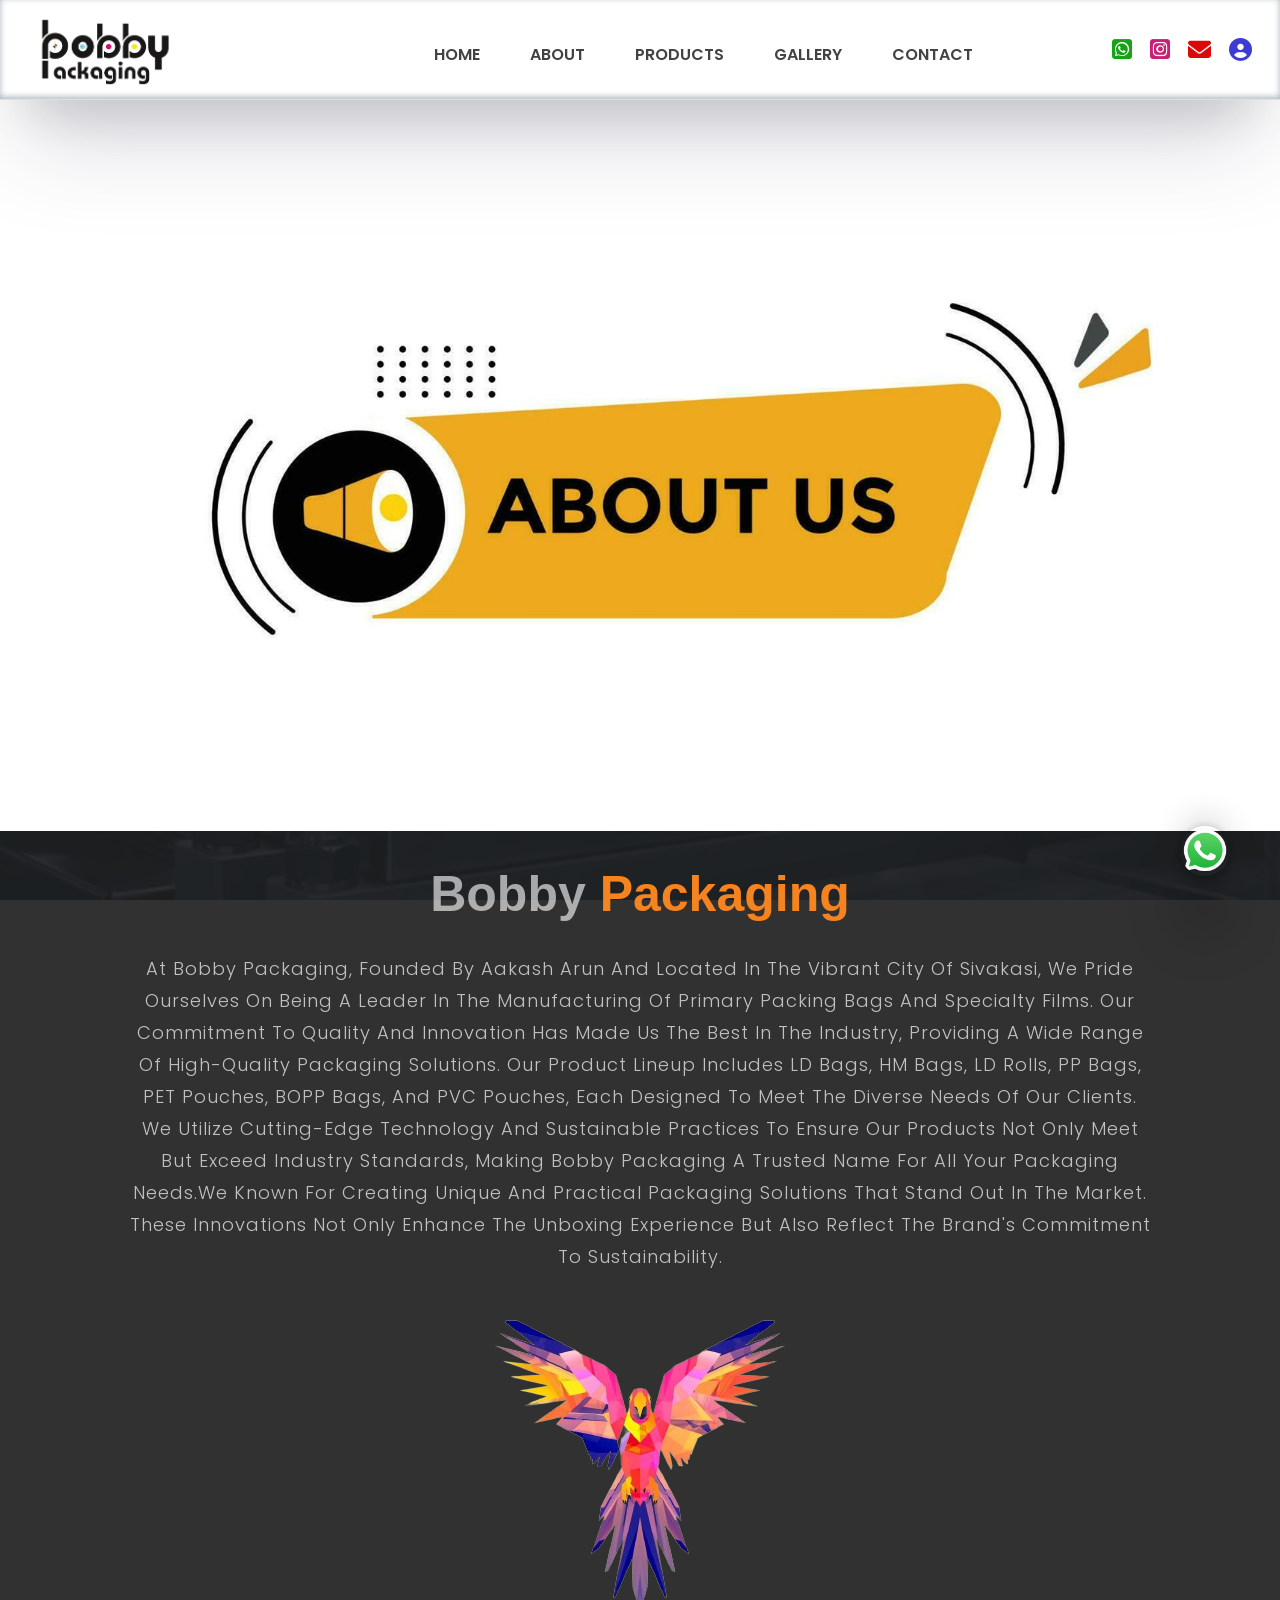
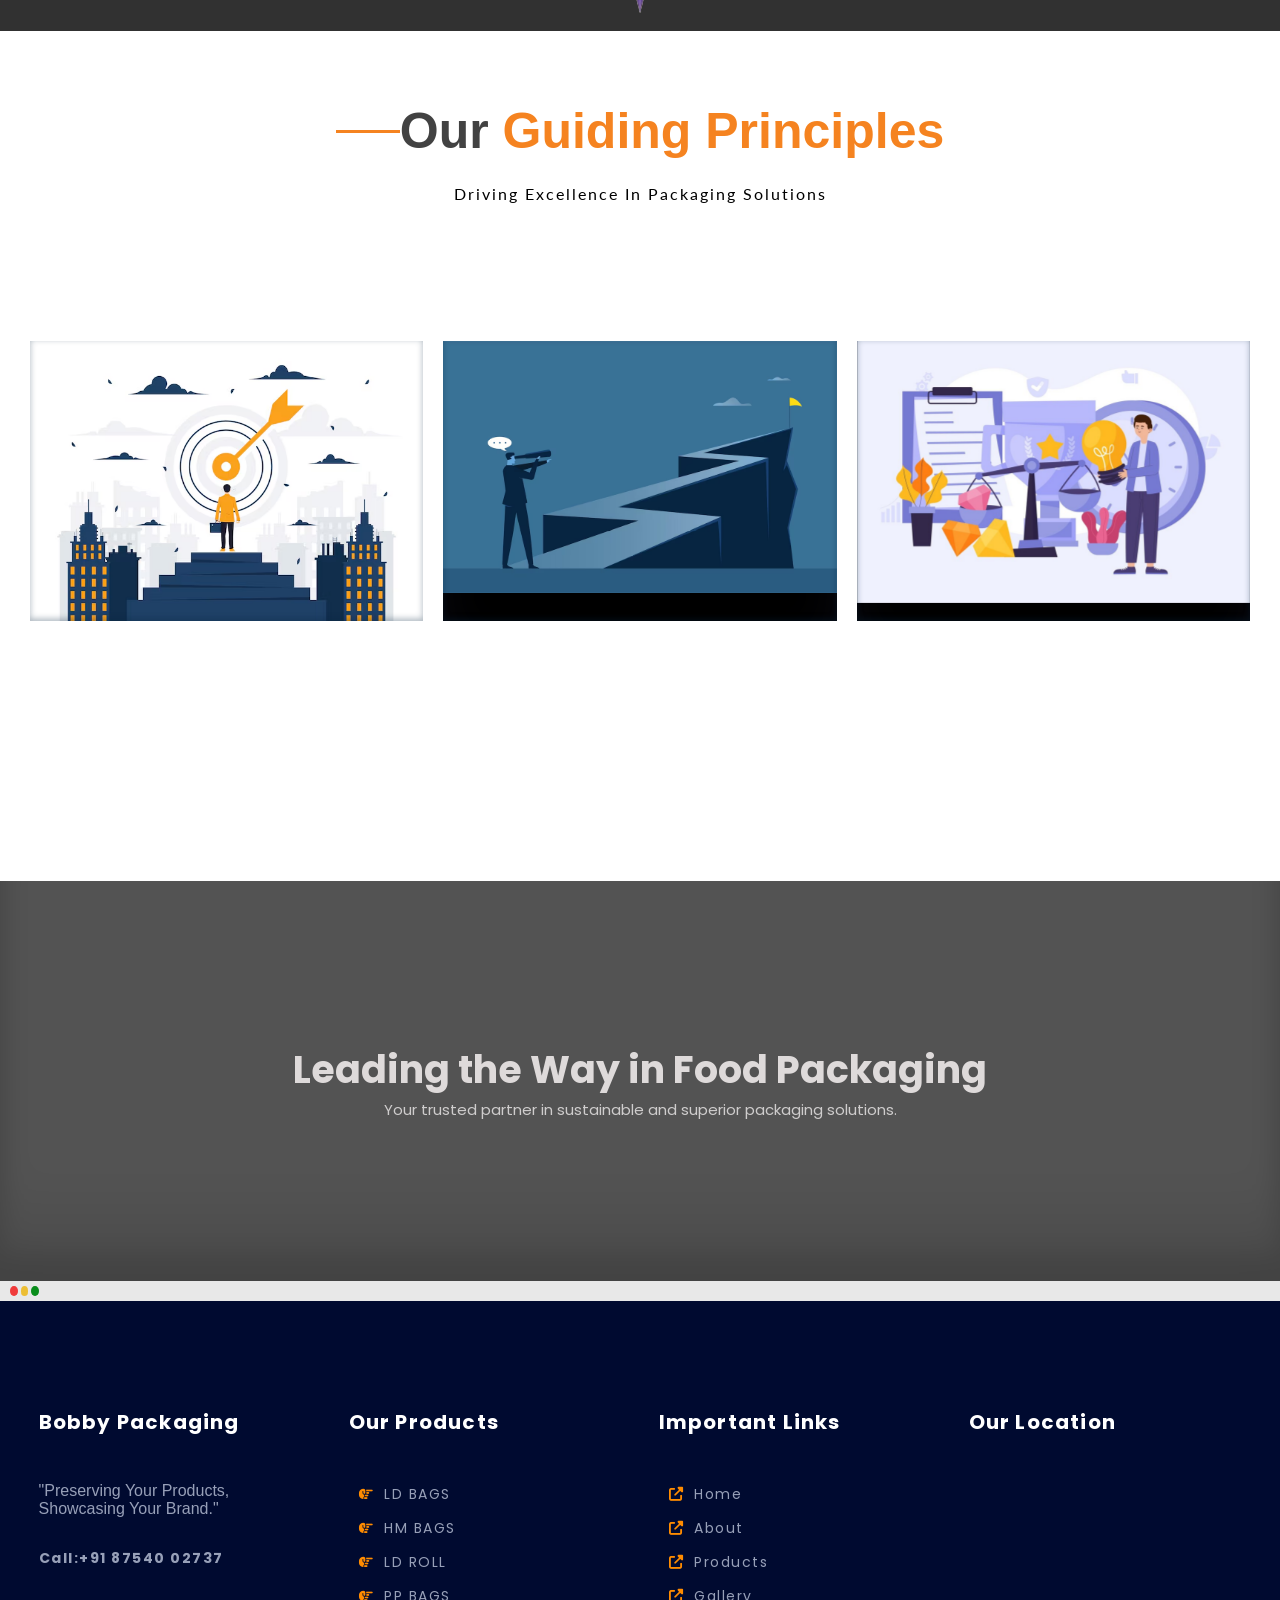
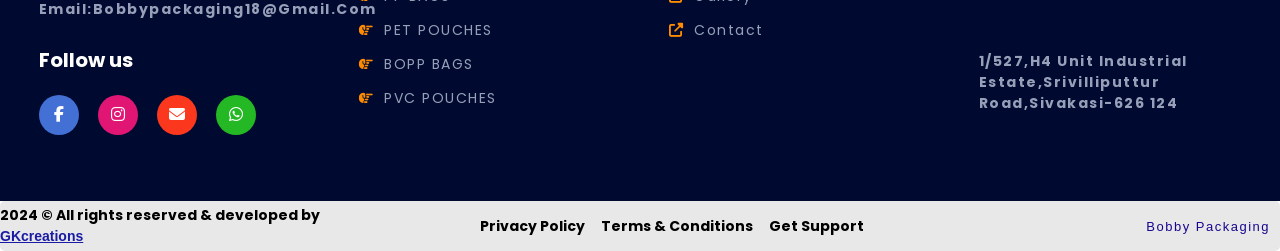
==== commit 0ff2a8fc: "done" ====
--- a/about.html
+++ b/about.html
@@ -3,6 +3,7 @@
   <head>
     <meta charset="UTF-8" />
     <meta name="viewport" content="width=device-width, initial-scale=1.0" />
+    <link rel="icon" type="image/png" href="./assets/img/logo.jpg"/>
     <link rel="stylesheet" href="./about.js">
     <link
       href="https://fonts.googleapis.com/css2?family=Lato:ital,wght@0,100;0,300;0,400;0,700;0,900;1,100;1,300;1,400;1,700;1,900&display=swap"
@@ -26,7 +27,7 @@
       rel="stylesheet"
     />
     <link rel="stylesheet" href="./assets/css/about.css" />
-    <title>Document</title>
+    <title>Bobby Packaging</title>
   </head>
   <body>
     <div class="whatsapp-icon">
@@ -127,7 +128,7 @@
             meet the diverse needs of our clients. We utilize cutting-edge
             technology and sustainable practices to ensure our products not only
             meet but exceed industry standards, making Bobby Packaging a trusted
-            name for all your packaging needs.Bobby is known for creating unique and practical packaging solutions that stand out in the market. These innovations not only enhance the unboxing experience but also reflect the brand's commitment to sustainability.
+            name for all your packaging needs.We known for creating unique and practical packaging solutions that stand out in the market. These innovations not only enhance the unboxing experience but also reflect the brand's commitment to sustainability.
           </p>
           <img src="./assets/img/peacokc-removebg-preview.png" alt="">
         </div>
@@ -156,7 +157,7 @@
               <figure class="snip1577"><img src="./assets/img/vision.avif" alt="sample109" />
                 <figcaption>
                   <h3>VISION</h3>
-                  <h4>To lead the global market in eco-friendly packaging, setting industry standards for excellence and sustainability.</h4>
+                  <h4>Contribute to environmental sustainability and efficiency in packaging and achieve hundred percent recyclability</h4>
                 </figcaption>
                 <a href="#"></a>
               </figure>
@@ -176,14 +177,14 @@
         <div class="subcontact">
             
             <div class="subccon">
-                <h1>Leading the Way in Sustainable Packaging</h1>
+                <h1>Leading the Way in Food Packaging</h1>
                 <p>Your trusted partner in sustainable and superior packaging solutions.</p>
             </div>
         </div>
         <!-- <img src="./assets/img/get-touch-concept-illustration_114360-2586.avif" alt=""> -->
     </div>
     <div class="summa">
-        <p></p>
+        <p></p> 
         <p id="np1"></p>
         <p id="np2"></p>
     </div>
@@ -195,8 +196,10 @@
                         <h2>Bobby Packaging</h2>
                     </div>
                     <div class="cons">
-                       <p>"Exceptional service and high-quality packaging solutions! Highly recommend Bobby Packaging for all your packaging needs."</p>
-                      
+                       <p>"Preserving your products,
+                        showcasing your brand."</p>
+                        <h2>call:+91 87540 02737</h2>
+                            <h2>Email:bobbypackaging18@gmail.com</h2>
 
                     </div>
                     <div class="footer-social-icon">
@@ -240,9 +243,11 @@
                     </div>
                     <div class="subcon2">
                         <div class="subcon3">
+                          <iframe src="https://www.google.com/maps/embed?pb=!1m18!1m12!1m3!1d3935.47135001233!2d77.76955991111463!3d9.467666481927916!2m3!1f0!2f0!3f0!3m2!1i1024!2i768!4f13.1!3m3!1m2!1s0x3b06cf5bdef1fb23%3A0x1f33c1504021b47e!2sBobby%20Packaging!5e0!3m2!1sen!2sin!4v1718764469270!5m2!1sen!2sin"  style="border:0;" allowfullscreen="" loading="lazy" referrerpolicy="no-referrer-when-downgrade"></iframe>
+                
+                
                             <h2>1/527,H4 Unit Industrial Estate,Srivilliputtur Road,Sivakasi-626 124</h2>
-                            <h2>call:+91 87540 02737</h2>
-                            <h2>Email:bobbypackaging18@gmail.com</h2>
+                            
 
                         </div>
                         
--- a/assets/css/about.css
+++ b/assets/css/about.css
@@ -623,7 +623,7 @@
     /* transform: scale(0.4); */
 }
 .cons{
-    height: 30%;
+    height: 40%;
     width: 100%;
     /* background-color: bisque; */
     display: flex;
@@ -644,6 +644,7 @@
 
 .footer-social-icon{
     height: 40%;
+    margin-top: 20px;
     width: 100%;
     /* padding-top: 30px; */
     /* background-color: red; */
@@ -759,7 +760,7 @@
     padding-left: 10px;
     /* line-height: 60px; */
 }
-.subcon3 h2{
+.cons h2{
     padding-top: 20px;
     /* margin-top: 20px; */
     /* line-height: 40px; */
@@ -769,6 +770,16 @@
     letter-spacing: 1.5px;
     text-transform: capitalize;
     /* color: rgb(69, 56, 56); */
+}
+.subcon3 h2{
+  padding-top: 20px;
+    /* margin-top: 20px; */
+    /* line-height: 40px; */
+    font-size: 14px;
+    font-family: "Poppins", sans-serif;
+    color: #97a0b8;
+    letter-spacing: 1.5px;
+    text-transform: capitalize;
 }
 .subcon4{
     height: 20%;
@@ -863,202 +874,222 @@
     box-shadow: rgba(50, 50, 93, 0.25) 0px 50px 100px -20px, rgba(0, 0, 0, 0.3) 0px 30px 60px -30px, rgba(10, 37, 64, 0.35) 0px -2px 6px 0px inset;
     
 }
+.mobilenav{
+  height: 100px;
+  width: 100%;
+  background-color:white;
+  display: flex;
+  align-items: center;
+  justify-content: space-between;
+  position:fixed;
+  /* position: relative; */
+top: 0;
+z-index: 2;
+border-bottom: 1px solid rgba(128, 128, 128, 0.247);
+  /* background-color:rgb(212, 212, 212); */
+  padding: 10px;
+  background-color: white;
+  box-shadow: rgba(50, 50, 93, 0.25) 0px 50px 100px -20px, rgba(0, 0, 0, 0.3) 0px 30px 60px -30px, rgba(10, 37, 64, 0.35) 0px -2px 6px 0px inset;
+  
+}
 .mobilenavlogo{
-    height: 100%;
-    width: 40%;
-    /* background-color: #1248c5; */
+  height: 100%;
+  width: 40%;
+  /* background-color: #1248c5; */
 }
 .mobilenavlogo img{
-    height: 100%;
-    width: 100%;
-    object-fit: contain;
+  height: 100%;
+  width: 100%;
+  object-fit: contain;
 }
 /* hamburger menu */
 
 
 #menuToggle
 {
-  /* display: block; */
-  display: flex;
-  flex-direction: column;
-  align-items: center;
-  justify-content: center;
-  position: relative;
-  top: 0px;
-  left: 0px;
-  height:70px;
-  width: 70px;
-  z-index: 1;
-  
-  -webkit-user-select: none;
-  user-select: none;
-  background: radial-gradient(circle at 10% 20%, rgb(7, 121, 222) 0%, rgb(20, 72, 140) 90%);
-  /* background-color: #1248c5; */
-  /* background-color: #00000092; */
-  /* background-color:#f1f2f5; */
-  /* background-color:rgba(41, 41, 234, 0.696); */
+/* display: block; */
+display: flex;
+flex-direction: column;
+align-items: center;
+justify-content: center;
+position: relative;
+top: 0px;
+left: 0px;
+height:70px;
+width: 70px;
+z-index: 1;
+
+-webkit-user-select: none;
+user-select: none;
+background: radial-gradient(circle at 10% 20%, rgb(7, 121, 222) 0%, rgb(20, 72, 140) 90%);
+/* background-color: #1248c5; */
+/* background-color: #00000092; */
+/* background-color:#f1f2f5; */
+/* background-color:rgba(41, 41, 234, 0.696); */
 }
 
 #menuToggle a
 {
-  text-decoration: none;
-  color: #e6dddd;
-  
-  transition: color 0.3s ease;
+text-decoration: none;
+color: #e6dddd;
+
+transition: color 0.3s ease;
 }
 
 #menuToggle a:hover
 {
-  color: black;
+color: black;
 }
 
 
 #menuToggle input
 {
-  display: block;
-  width: 40px;
-  height: 32px;
-  position: absolute;
-  top: 7px;
-  left: 5px;
-  
-  cursor: pointer;
-  
-  opacity: 0; /* hide this */
-  z-index: 2; /* and place it over the hamburger */
-  
-  -webkit-touch-callout: none;
+display: block;
+width: 40px;
+height: 32px;
+position: absolute;
+top: 7px;
+left: 5px;
+
+cursor: pointer;
+
+opacity: 0; /* hide this */
+z-index: 2; /* and place it over the hamburger */
+
+-webkit-touch-callout: none;
 }
 
 /*
- * Just a quick hamburger
- */
+* Just a quick hamburger
+*/
 #menuToggle span
 {
-  display: block;
-  width: 33px;
-  height: 5px;
-  margin: 1px;
-  /* margin-bottom: 5px; */
-  position: relative;
-    background-color: white;
-  /* color: #1248c5; */
-  /* background-color: #1248c5; */
-  /* background: #ede9e9; */
-  border-radius: 3px;
-  
-  z-index: 1;
-  
-  transform-origin: 4px 0px;
-  
-  transition: transform 0.5s cubic-bezier(0.77,0.2,0.05,1.0),
-              background 0.5s cubic-bezier(0.77,0.2,0.05,1.0),
-              opacity 0.55s ease;
+display: block;
+width: 33px;
+height: 5px;
+margin: 1px;
+/* margin-bottom: 5px; */
+position: relative;
+  background-color: white;
+/* color: #1248c5; */
+/* background-color: #1248c5; */
+/* background: #ede9e9; */
+border-radius: 3px;
+
+z-index: 1;
+
+transform-origin: 4px 0px;
+
+transition: transform 0.5s cubic-bezier(0.77,0.2,0.05,1.0),
+            background 0.5s cubic-bezier(0.77,0.2,0.05,1.0),
+            opacity 0.55s ease;
 }
 
 #menuToggle span:first-child
 {
-  transform-origin: 0% 0%;
+transform-origin: 0% 0%;
 }
 
 #menuToggle span:nth-last-child(2)
 {
-  transform-origin: 0% 100%;
+transform-origin: 0% 100%;
 }
 
 /* 
- * Transform all the slices of hamburger
- * into a crossmark.
- */
+* Transform all the slices of hamburger
+* into a crossmark.
+*/
 #menuToggle input:checked ~ span
 {
-  /* padding-left: 10px; */
-  opacity: 1;
-  transform: rotate(45deg) translate(7px, -3px);
-  background: #ffffff;
-  /* background-color: #1248c5; */
+/* padding-left: 10px; */
+opacity: 1;
+transform: rotate(45deg) translate(7px, -3px);
+background: #ffffff;
+/* background-color: #1248c5; */
 }
 
 /*
- * But let's hide the middle one.
- */
+* But let's hide the middle one.
+*/
 #menuToggle input:checked ~ span:nth-last-child(3)
 {
-  opacity: 0;
-  transform: rotate(0deg) scale(0.2, 0.2);
+opacity: 0;
+transform: rotate(0deg) scale(0.2, 0.2);
 }
 
 /*
- * Ohyeah and the last one should go the other direction
- */
+* Ohyeah and the last one should go the other direction
+*/
 #menuToggle input:checked ~ span:nth-last-child(2)
 {
-  transform: rotate(-45deg) translate(5px, 8px);
+transform: rotate(-45deg) translate(5px, 8px);
 }
 
 /*
- * Make this absolute positioned
- * at the top left of the screen
- */
+* Make this absolute positioned
+* at the top left of the screen
+*/
 #menu
 {
-    overflow: hidden;
-  position: absolute;
-  width: 450px;
-  /* margin: -100px 0 0 -50px; */
-  top:83px;
-  left: -367px;
-  padding: 40px;
-  padding-right: 40px;
-  border: none;
-  /* padding-left: 55px; */
-  font-family: "Manrope", sans-serif;
-  /* padding-top: 125px; */
-  height: 350px;
-  display: flex;
-  flex-direction: column;
-  align-items: center;
-  justify-content: space-between;
-  /* justify-content: left; */
-  /* background: #dc3e3e; */
-  background: radial-gradient(circle at 10% 20%, rgb(7, 121, 222) 0%, rgb(20, 72, 140) 90%);
-  /* background: rgb(76, 57, 218); */
+  overflow: hidden;
+position: absolute;
+width: 450px;
+/* margin: -100px 0 0 -50px; */
+top:83px;
+left: -367px;
+padding: 40px;
+/* padding-right: 40px; */
+border: none;
+/* padding-left:px; */
+font-family: "Manrope", sans-serif;
+/* padding-top: 125px; */
+height: 350px;
+
+place-items: center;
+display: flex;
+flex-direction: column;
+align-items: center;
+justify-content: space-between;
+/* justify-content: left; */
+/* background: #dc3e3e; */
+background: radial-gradient(circle at 10% 20%, rgb(7, 121, 222) 0%, rgb(20, 72, 140) 90%);
+/* background: rgb(76, 57, 218); */
 /* background: linear-gradient(90deg, rgba(187,21,21,1) 0%, rgba(240,113,120,1) 48%, rgba(208,10,10,1) 100%, rgba(118,156,0,1) 100%); */
-  list-style-type: none;
-  -webkit-font-smoothing: antialiased;
-  /* to stop flickering of text in safari */
-  
-  transform-origin: 0% 0%;
-  transform: translate(-100%, 0);
-  
-  transition: transform 0.5s cubic-bezier(0.77,0.2,0.05,1.0);
+list-style-type: none;
+-webkit-font-smoothing: antialiased;
+/* to stop flickering of text in safari */
+
+transform-origin: 0% 0%;
+transform: translate(-100%, 0);
+
+transition: transform 0.5s cubic-bezier(0.77,0.2,0.05,1.0);
 }
 
 #menu li
 {
-  text-align: center;
-  /* padding: 10px; */
-  font-size: 22px;
-  padding-right: 20px;
-  /* border:0.1px solid rgba(255, 255, 255, 0.375); */
-  width: 400px;
-  height: 40px;
-  border: none;
-  /* background-color: #dc3e3f; */
-  border-radius: 10px;
-
-
-
-  /* background: rgb(187,21,21); */
+text-align: center;
+/* padding: 10px; */
+font-size: 22px;
+/* padding-right: 20px; */
+/* border:0.1px solid rgba(255, 255, 255, 0.375); */
+width: 400px;
+height: 40px;
+border: none;
+/* background-color: #dc3e3f; */
+border-radius: 10px;
+
+
+
+/* background: rgb(187,21,21); */
 /* background: linear-gradient(90deg, rgba(187,21,21,1) 0%, rgba(240,113,120,1) 48%, rgba(208,10,10,1) 100%, rgba(118,156,0,1) 100%); */
 }
 
 /*
- * And let's slide it in from the left
- */
+* And let's slide it in from the left
+*/
 #menuToggle input:checked ~ ul
 {
-  transform: none;
+transform: none;
 }
    .nav{
     display: none;
